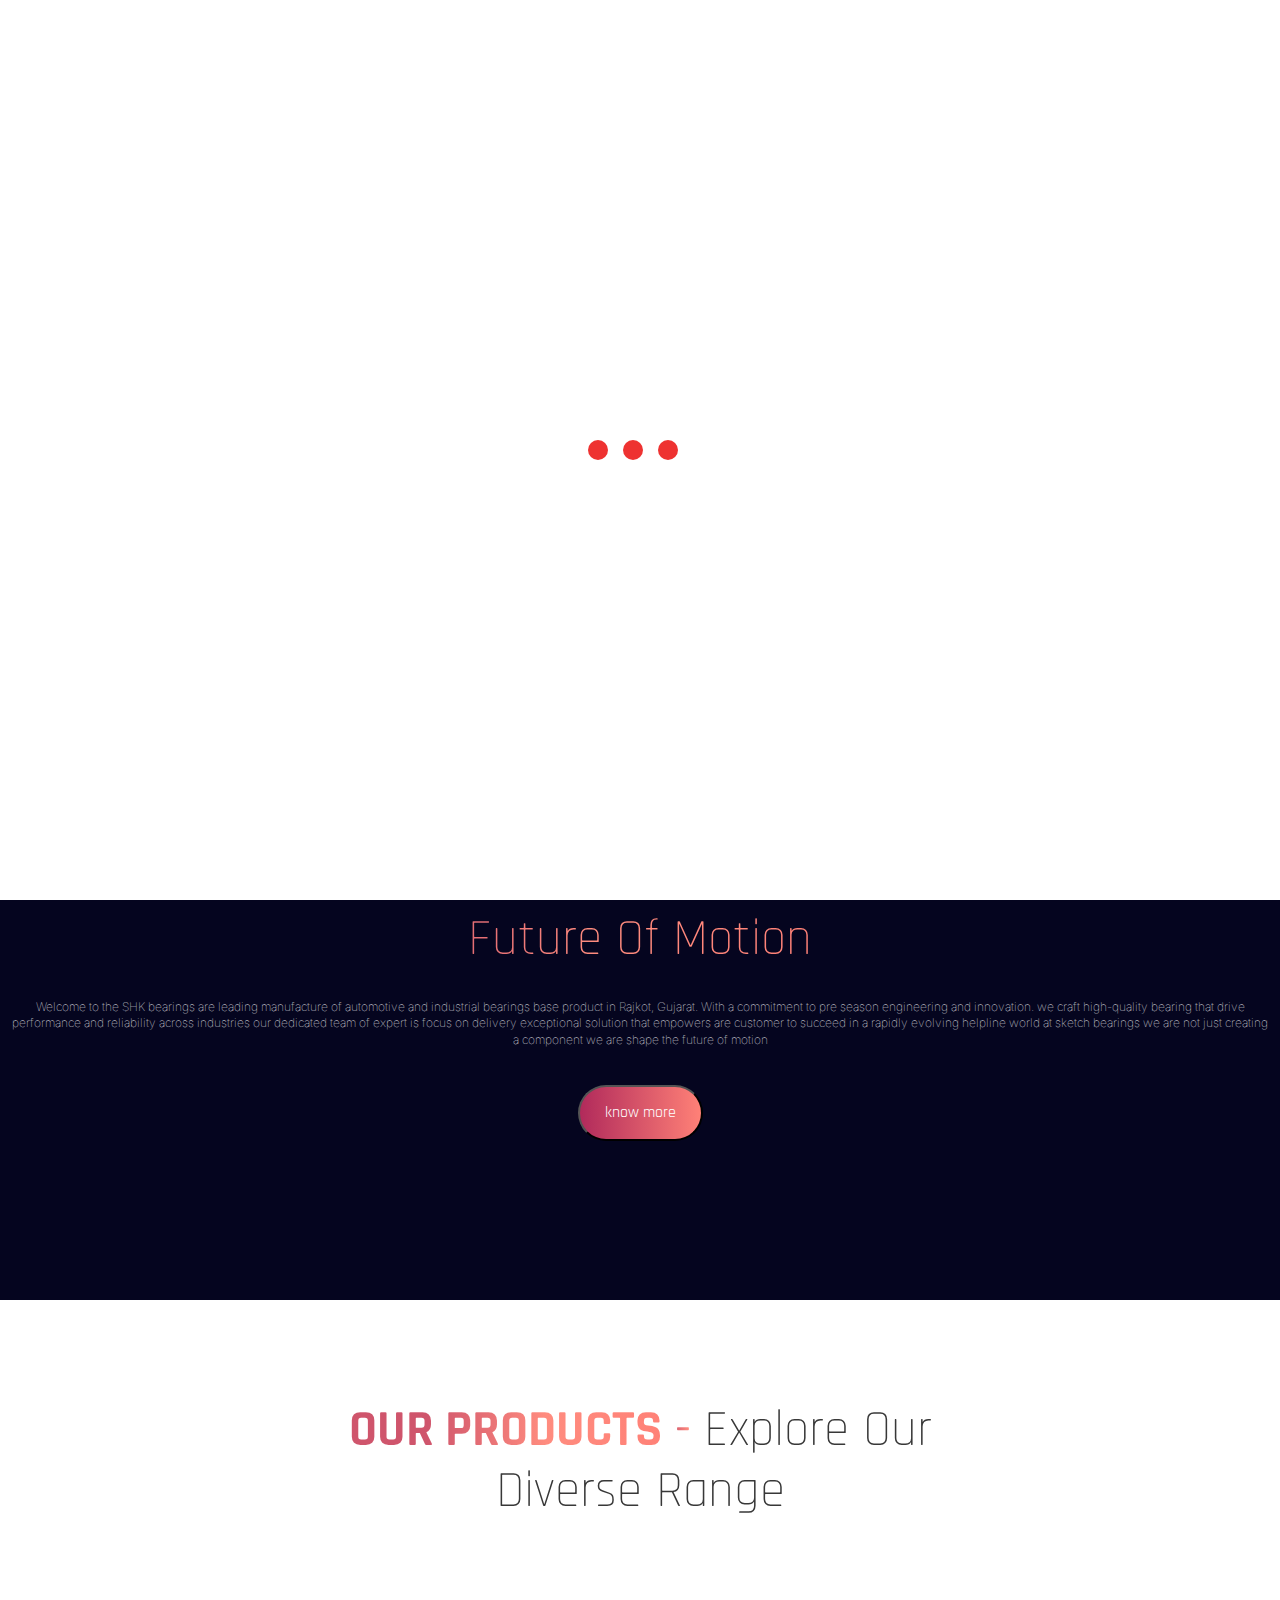
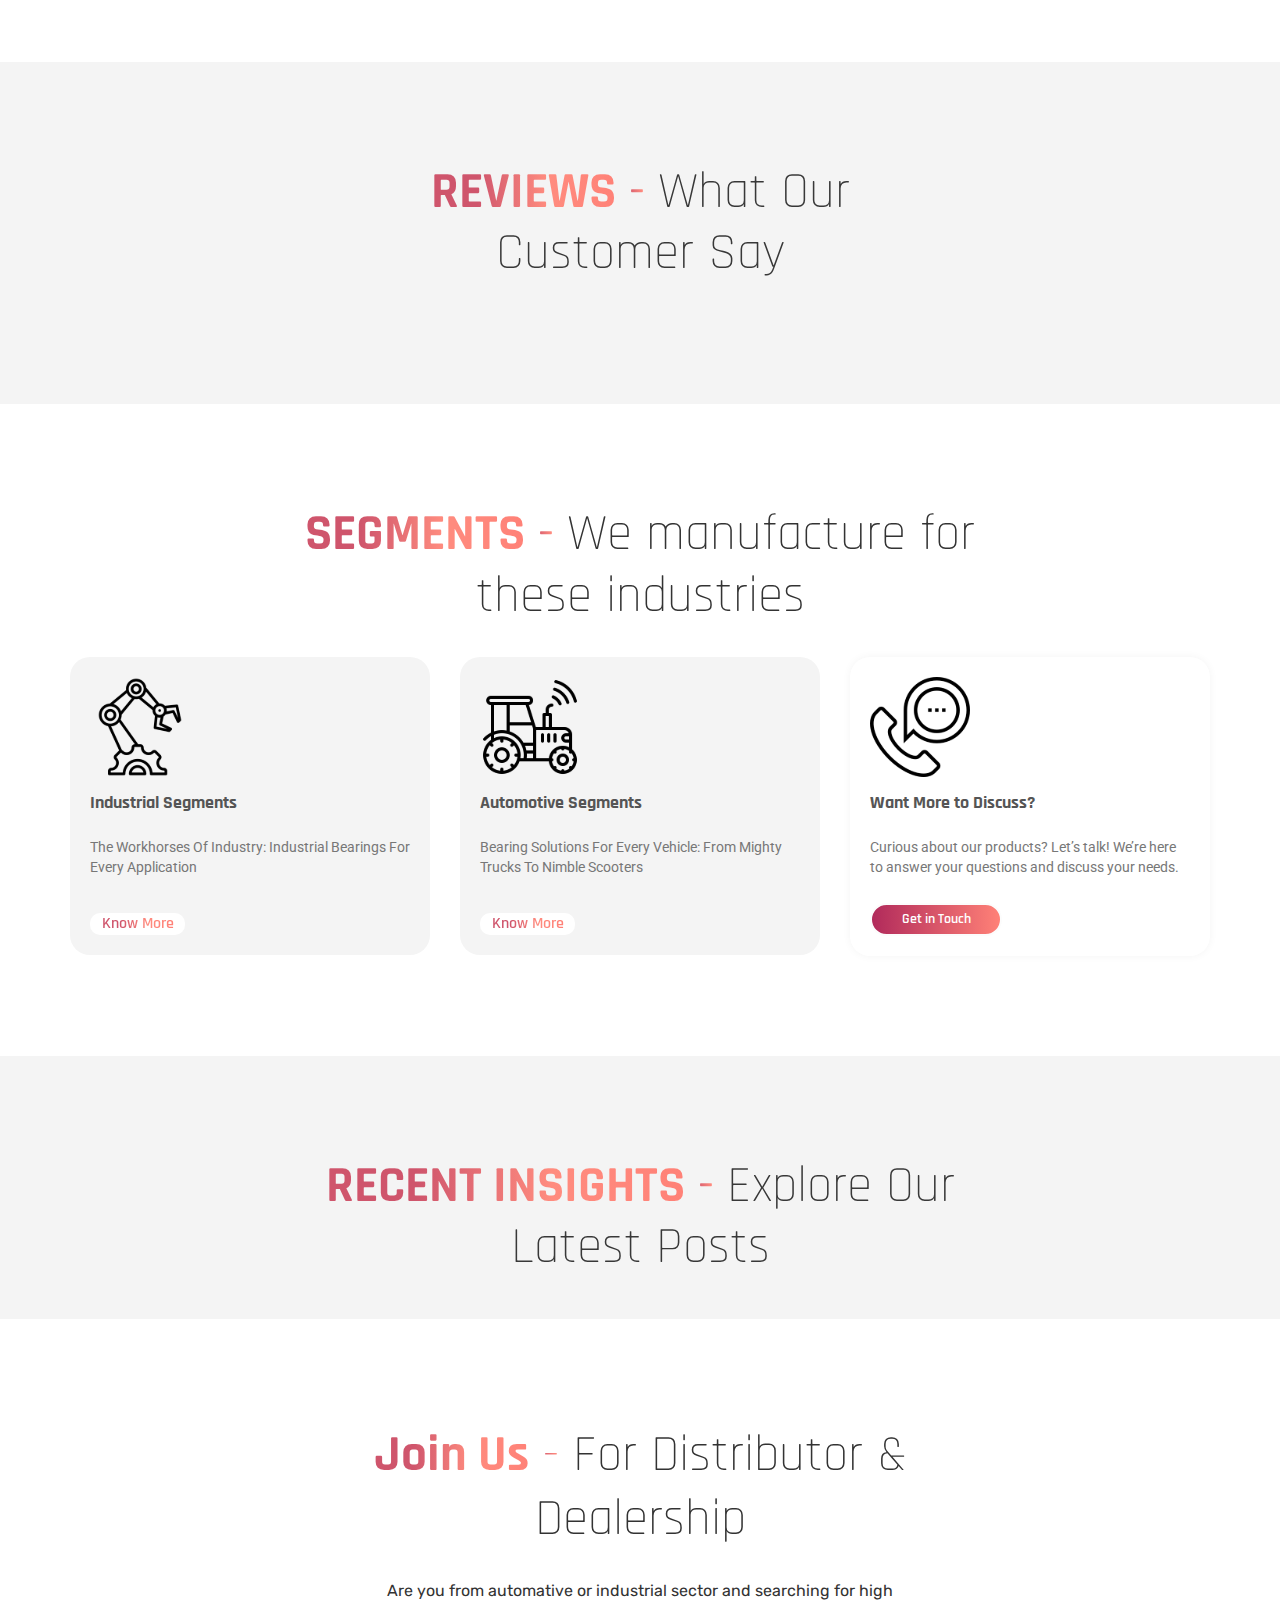
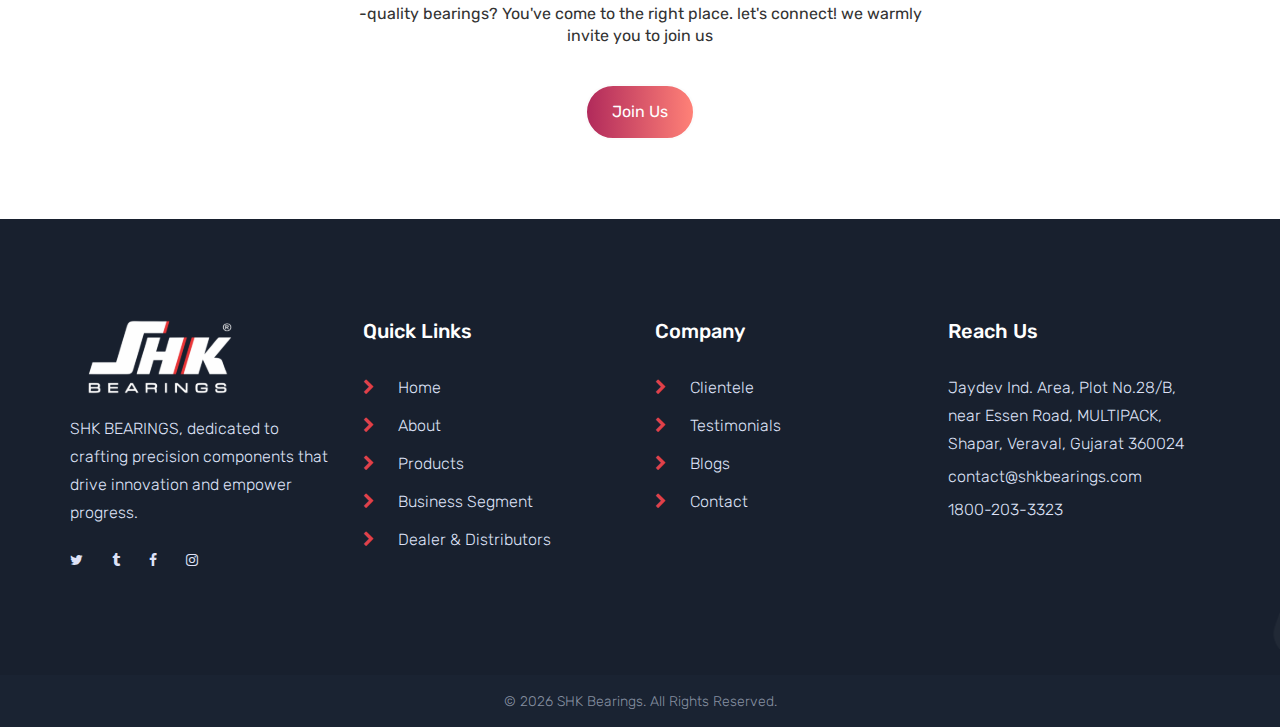
==== index.html @ 1c3f3eab "hello" ====
<!DOCTYPE html>
<html lang="zxx">
  <!-- Mirrored from template.hasthemes.com/tromic/tromic/index-2.html by HTTrack Website Copier/3.x [XR&CO'2014], Mon, 11 Mar 2024 13:28:44 GMT -->

  <head>
    <meta charset="UTF-8" />
    <meta http-equiv="X-UA-Compatible" content="IE=edge" />
    <title>SHK Bearings</title>
    <meta property="og:title" content="SHK Bearings" />
    <meta property="og:image" content="assets/images/logo/dark.png" />
    <meta property="og:image:alt" content="SHK Bearings" />
    <meta property="og:image:width" content="1200" />
    <meta property="og:image:height" content="630" />
    <meta property="og:url" content="https://www.shkbearings.com" />

    <meta name="robots" content="index, follow" />
    <meta name="description" content="Forging The Future Of Motion" />
    <meta name="viewport" content="width=device-width, initial-scale=1.0" />
    <!-- Favicon -->
    <link
      rel="shortcut icon"
      type="image/x-icon"
      href="assets/images/favicon.ico"
    />

    <!-- CSS
    ============================================ -->

    <!-- Vendor CSS (Contain Bootstrap, Icon Fonts) -->
    <link rel="stylesheet" href="assets/css/vendor/font-awesome.min.css" />
    <link rel="stylesheet" href="assets/css/vendor/Pe-icon-7-stroke.css" />

    <!-- Plugin CSS (Global Plugins Files) -->
    <link rel="stylesheet" href="assets/css/plugins/animate.min.css" />
    <link rel="stylesheet" href="assets/css/plugins/jquery-ui.min.css" />
    <link rel="stylesheet" href="assets/css/plugins/swiper-bundle.min.css" />
    <link rel="stylesheet" href="assets/css/plugins/nice-select.css" />
    <link rel="stylesheet" href="assets/css/plugins/magnific-popup.min.css" />
    <link rel="stylesheet" href="assets/css/plugins/ion.rangeSlider.min.css" />

    <!-- Style CSS -->
    <link rel="stylesheet" href="assets/css/style.css" />

    <!-- Google Fonts Start -->
    <link rel="preconnect" href="https://fonts.googleapis.com" />
    <link rel="preconnect" href="https://fonts.gstatic.com" crossorigin />
    <link
      href="https://fonts.googleapis.com/css2?family=Poppins:ital,wght@0,100;0,200;0,300;0,400;0,500;0,600;0,700;0,800;0,900;1,100;1,200;1,300;1,400;1,500;1,600;1,700;1,800;1,900&display=swap"
      rel="stylesheet"
    />
    <link href="https://fonts.googleapis.com/css2?family=Rajdhani:wght@300;400;500;600;700&display=swap" rel="stylesheet">
    <link href="https://fonts.googleapis.com/css2?family=Roboto:ital,wght@0,100;0,300;0,400;0,500;0,700;0,900;1,100;1,300;1,400;1,500;1,700;1,900&display=swap" rel="stylesheet">
    <link href="https://fonts.googleapis.com/css2?family=Inter:ital,opsz,wght@0,14..32,100..900;1,14..32,100..900&display=swap" rel="stylesheet">

    <!-- Meta Pixel Code -->
    <script>
      !(function (f, b, e, v, n, t, s) {
        if (f.fbq) return;
        n = f.fbq = function () {
          n.callMethod
            ? n.callMethod.apply(n, arguments)
            : n.queue.push(arguments);
        };
        if (!f._fbq) f._fbq = n;
        n.push = n;
        n.loaded = !0;
        n.version = "2.0";
        n.queue = [];
        t = b.createElement(e);
        t.async = !0;
        t.src = v;
        s = b.getElementsByTagName(e)[0];
        s.parentNode.insertBefore(t, s);
      })(
        window,
        document,
        "script",
        "https://connect.facebook.net/en_US/fbevents.js"
      );
      fbq("init", "866615511684436");
      fbq("track", "PageView");
    </script>
    <noscript
      ><img
        height="1"
        width="1"
        style="display: none"
        src="https://www.facebook.com/tr?id=866615511684436&ev=PageView&noscript=1"
    /></noscript>
    <!-- End Meta Pixel Code -->
    <!-- Google tag (gtag.js) -->
    <script
      async
      src="https://www.googletagmanager.com/gtag/js?id=G-PDKPJLX0FG"
    ></script>
    <script>
      window.dataLayer = window.dataLayer || [];
      function gtag() {
        dataLayer.push(arguments);
      }
      gtag("js", new Date());

      gtag("config", "G-PDKPJLX0FG");
    </script>
    <!-- Google Fonts End -->
  </head>

  <body>
    <div class="preloader-activate preloader-active open_tm_preloader">
      <div class="preloader-area-wrap">
        <div
          class="spinner d-flex justify-content-center align-items-center h-100"
        >
          <div class="bounce1"></div>
          <div class="bounce2"></div>
          <div class="bounce3"></div>
        </div>
      </div>
    </div>
    <div class="main-wrapper">
      <!-- Navbar Start-->
      <div id="navbar-layout-container"></div>
      <!-- Navbar End-->

      <!-- Begin Slider Area -->
      <div class="slider-area">
        <!-- Main Slider -->
        <div class="swiper-container main-slider-2 swiper-arrow with-bg_white">
          <div id="banner-bg-img" class="zoominheader zoom-in"><p style="display: none;" class="zoomoutheader zoom-out">SHK</p></div>
          <div class="swiper-wrapper" id="home-banner-container">
            <img src="bg.png" alt="" />
          </div>
          <!-- Add Pagination -->
          <div class="swiper-pagination"></div>

          <!-- Custom Arrows -->
         
        </div>
      </div>
      <!-- Slider Area End Here -->

      <!-- about section start here -->
      <div class="aabout-us-section">
        <h1 style="font-size: 51px;">
          <span id="shkbearingspan"><b>SHK BEARINGS</b></span><span style="color: white;"> - </span><span class="gradient-text"> Forging The<br />
           Future Of Motion</span>
        </h1>
        <p class="interff">
          Welcome to the SHK bearings are leading manufacture of automotive and
          industrial bearings base product in Rajkot, Gujarat. With a commitment 
          to pre season engineering and innovation. we craft high-quality
          bearing that drive performance and reliability across industries our 
          dedicated team of expert is focus on delivery exceptional solution
          that empowers are customer to succeed in a rapidly evolving helpline
          world at sketch bearings we are not just creating a component we are
          shape the future of motion
        </p>
        <button class="aabout-button">know more</button>
      </div>

      <!-- about section End Here -->

      <!-- About Content Area -->
      <!-- <div class="home-about-container mt-5 section-space-y-axis-100">
        <div class="container">
          <div class="row">
            <div class="col-lg-5">
              <div class="mb-5" style="width: 100%; aspect-ratio: 1/1">
                <img
                  style="width: 100%; height: 100%"
                  src="assets/images/about/home-about-video.GIF"
                />
              </div>
            </div>
            <div class="col-lg-7 home-about-content">
              <div class="home-about-content-wrapper">
                <h2 class="mb-7">Forging The Future Of Motion</h2>
                <p class="short-desc mb-7">
                  SHK BEARINGS is a rising star in the bearing industry,
                  dedicated to crafting precision components that drive
                  innovation and empower progress. We are a passionate team of
                  engineers, technicians, and industry veterans united by a
                  shared vision: to redefine the future of motion with
                  unparalleled quality, cutting-edge technology, and unwavering
                  commitment to customer success.
                </p>
                <div class="button-wrap">
                  <a
                    class="btn btn-custom-size lg-size btn-matterhorn"
                    href="about.html"
                    >Know More</a
                  >
                </div>
              </div>
            </div>
          </div>
        </div>
      </div> -->
      <!-- About Content End Here -->
       <!--recent insights section start -->
       <!-- <div class="insights-section">
        <h1><span>Recent Insights</span> - Explore Our  <br> Latest Posts</h1>

        <div class="cards-container">
            
            <div class="card">
                <img src="https://via.placeholder.com/300x180" alt="Image 1">
                <h3>Latest Trends</h3>
                <p>Explore the most recent trends in the industry.</p>
                <button class="read-more-button">Read More</button>
            </div>

             
            <div class="card">
                <img src="https://via.placeholder.com/300x180" alt="Image 2">
                <h3>Expert Insights</h3>
                <p>Read expert opinions and industry insights.</p>
                <button class="read-more-button">Read More</button>
            </div>

             
            <div class="card">
                <img src="https://via.placeholder.com/300x180" alt="Image 3">
                <h3>New Innovations</h3>
                <p>Discover innovative solutions shaping the future.</p>
                <button class="read-more-button">Read More</button>
            </div>
        </div>
       </div> -->



       <!--recent insights section end  -->
       <!-- segment section start -->
     
       <!-- segment section ends -->

      <div id="home-products-wrapper" class="blog-area container mb-10">
        <div class="section-title style-2 pb-lg-8">
          <h1 style="font-size: 51px; margin-bottom: 50px;">
            <span id="shkbearingpspan" class="gradient-text"><b>OUR PRODUCTS</b></span><span class="gradient-text"> - </span><span style="font-weight: 1;"> Explore Our<br />
            Diverse Range</span>
          </h1>
          <!-- <div id="home-category-container" class="row"></div> -->
          <div id="home-product-container" class="row"></div>
        </div>
        <div class="product-swiper-pagination"></div>
      </div>
      <!-- blog section -->
      <div class="blog-area mb-10 section-wrapper" style="background: #F4F4F4;">
        <div class="section-title style-2 pb-lg-8">
          <h1 style="font-size: 51px; margin-bottom: 0px;">
            <span id="shkbearingpspan" class="gradient-text"><b>REVIEWS</b></span><span class="gradient-text"> - </span><span style="font-weight: 1;"> What Our<br />
              Customer Say</span>
          </h1>
          <div id="home-testimonial-container" style="padding-top: 50px; padding-bottom: 30px;"></div>
        </div>
      </div>
      <div class="blog-area mb-10 section-wrapper segments-section">
        <h1 style="font-size: 51px; margin-bottom: 0px;">
          <span id="shkbearingpspan" class="gradient-text"><b>SEGMENTS</b></span><span class="gradient-text"> - </span><span  style="font-weight: 1;"> We manufacture for<br />
            these industries</span>
        </h1>

        <div class="container" style="margin-top: 30px;">
          <div class="row">
            <div class="col-lg-4 ">
            <div class="card segmentscard">
                <img style="height: 100px; width: 100px;" src="/assets/images/icons/robotic.svg" alt="Image 1">
                <h3 class="seg-h3">Industrial Segments</h3>
                <p class="seg-p">The Workhorses Of Industry: Industrial Bearings For Every Application</p>
                <span class="btn-spn">
               <a href="/business-segment.html#industrial" class="read-more-btn gradient-text">Know More</a>
              </span>
            </div>
          </div>
          <div class="col-lg-4 ">
            <div class=" card segmentscard">
              <img style="height: 100px; width: 100px;" src="/assets/images/icons/tractor.svg" alt="Image 1">
                <h3 class="seg-h3">Automotive Segments</h3>
                <p class="seg-p">Bearing Solutions For Every Vehicle: From Mighty Trucks To Nimble Scooters</p>
                <span class="btn-spn"><a href="/business-segment.html#automotive" class="read-more-btn gradient-text">Know More</a></span>
            </div>
          </div>
            <div class="col-lg-4 ">
            <div class="card segmentscard segmentscard2">
              <img style="height: 100px; width: 100px;" src="/assets/images/icons/phone-call.svg" alt="Image 1">
              <h3 class="seg-h3">Want More to Discuss?</h3>
              <p class="seg-p">Curious about our products? Let’s talk! We’re here to answer your questions and discuss your needs.</p>
             <a href="contact.html" class="read-more-btn button-class" style="    color: white;
             width: 132px;
             padding: 5px;
             font-size: 14px;
             margin-top: 15px;
         " >Get in Touch</a>
            </div></div>
            </div>
        </div>
    </div> 
      <div class="blog-area mb-10 section-wrapper" style="background: #F4F4F4;">
        <div class="section-title style-2 pb-lg-8">
          <h1 style="font-size: 51px; margin-bottom: 0px;">
            <span id="shkbearingpspan" class="gradient-text"><b>RECENT INSIGHTS</b></span><span class="gradient-text"> - </span><span style="font-weight: 1;" > Explore Our<br />
              Latest Posts</span>
          </h1>
          <div id="home-blog-container"></div>
        </div>
      </div>

      <!-- Begin Billboard Area -->
      <!-- <div class="mt-lg-10">
        <a href="dealership.html">
          <img src="assets/images/banner/DDKBEARINGS_BILLBOARD.gif" />
        </a>
      </div> -->
      <!-- Billboard Area End Here -->

      <!-- Begin Testimonial Area -->
      
      <!-- Testimonial Area End Here -->

      <!-- Begin Slider Area -->
      <!-- <div class="">
        <div class="slider-area">
        
          <div class="swiper-container main-slider swiper-arrow with-bg_white">
            <div class="swiper-wrapper">
              <div class="swiper-slide animation-style-01">
                <div
                  class="slide-inner"
                  data-bg-image="assets/images/slider/bg/automotive-bg.jpeg"
                >
                  <div class="container pt-10 pb-10">
                    <div class="slide-content text-white">
                      <h6
                        style="
                          color: var(--bs-primary);
                          font-size: 24px;
                          text-transform: capitalize;
                        "
                        class="sub-title"
                      >
                        Business Segment
                      </h6>
                      <h2 class="title mb-3">AUTOMOTIVE</h2>
                      <p
                        class="short-desc different-width mb-10"
                        style="text-transform: capitalize"
                      >
                        Bearing Solutions For Every Vehicle: From Mighty Trucks
                        To Nimble Scooters
                      </p>
                      <div class="button-wrap">
                        <a
                          class="btn btn-custom-size lg-size btn-primary"
                          href="business-segment.html"
                          >Explore More</a
                        >
                      </div>
                    </div>
                  </div>
                </div>
              </div>
              <div class="swiper-slide animation-style-01">
                <div
                  class="slide-inner"
                  data-bg-image="assets/images/slider/bg/industrial-bg.jpeg"
                >
                  <div class="container pt-10 pb-10">
                    <div class="slide-content text-white">
                      <h6
                        style="
                          color: var(--bs-primary);
                          font-size: 24px;
                          text-transform: capitalize;
                        "
                        class="sub-title"
                      >
                        Business Segment
                      </h6>
                      <h2 class="title mb-3">INDUSTRIAL</h2>
                      <p
                        class="short-desc different-width mb-10"
                        style="text-transform: capitalize"
                      >
                        The Workhorses Of Industry: Industrial Bearings For
                        Every Application
                      </p>
                      <div class="button-wrap">
                        <a
                          class="btn btn-custom-size lg-size btn-primary"
                          href="business-segment.html"
                          >Explore More</a
                        >
                      </div>
                    </div>
                  </div>
                </div>
              </div>
            </div>
          
            <div class="swiper-pagination with-bg d-md-none"></div>

            
            <div class="custom-arrow-wrap d-none d-md-block">
              <div class="custom-button-prev"></div>
              <div class="custom-button-next"></div>
            </div>
          </div>
        </div>
      </div> -->
      <!-- Slider Area End Here -->

      <!-- Begin Blog Area -->
     

      <!-- Blog Area End Here -->

      <!-- Begin Newsletter Area -->
      <!-- <div class="newsletter-area mt-lg-10 mb-lg-10 pt-10 pb-10">
        <div class="container">
          <div class="row">
            <div class="col-md-6">
              <div class="newsletter-img">
                <img
                  src="assets/images/banner/home-dealership.png"
                  alt="Newsletter Image"
                />
              </div>
            </div>
            <div class="col-md-6 align-self-md-center pb-10 pb-md-0">
              <div class="newsletter-content">
                <h2 class="newsletter-title mb-4">
                  Join Our Dealer & Distributorship Program
                </h2>
                <h3 class="newsletter-sub-title text-primary mb-8">
                  Experience Quality Resolution
                </h3>
                <div class="button-wrap">
                  <a
                    class="btn btn-custom-size lg-size btn-primary"
                    href="dealership.html"
                    >Reach Us</a
                  >
                </div> 
                <div class="mailchimp-alerts text-centre pt-5">
                  <div class="mailchimp-submitting"></div>
                  <div class="mailchimp-success"></div>
                  <div class="mailchimp-error"></div>
                </div>
              </div>
            </div>
          </div>
        </div>
      </div> -->
      <!-- Newsletter Area End Here -->

      <!-- Begin Brand Area -->
      <div id="home-clientele-container"></div>

      <div class="join-us-section">
        <h1 style="font-size: 51px; margin-bottom: 0px;">
          <span id="shkbearingpspan" class="gradient-text"><b>Join Us</b></span><span class="gradient-text"> - </span><span > For Distributor & <br />
            Dealership</span>
        </h1>
        <p>
          Are you from automative or industrial sector and searching for high
          <br />-quality bearings? You've come to the right place. let's
          connect! we warmly <br />invite you to join us
        </p>
        <button class="button-class"><a href="/dealership.html" style="color: white">Join Us</a></button>
      </div>

      <!-- Footer Start-->
      <div id="footer-layout-container"></div>
      <!-- Footer End-->

      <!-- Begin Modal Area -->
      <div
        class="modal quick-view-modal fade"
        id="quickModal"
        data-bs-backdrop="static"
        data-bs-keyboard="false"
        tabindex="-1"
        aria-labelledby="quickModal"
        aria-hidden="true"
      >
        <div class="modal-dialog modal-dialog-centered">
          <div class="modal-content">
            <div class="modal-header">
              <button
                type="button"
                class="btn-close"
                data-bs-dismiss="modal"
                aria-label="Close"
              ></button>
            </div>
            <div class="modal-body">
              <div class="modal-wrap row">
                <div class="col-lg-6">
                  <div class="modal-img">
                    <div class="swiper-container modal-slider">
                      <div class="swiper-wrapper">
                        <div class="swiper-slide">
                          <a href="#" class="single-img">
                            <img
                              class="img-full"
                              src="assets/images/product/large-size/2-1-618x578.jpg"
                              alt="Product Image"
                            />
                          </a>
                        </div>
                        <div class="swiper-slide">
                          <a href="#" class="single-img">
                            <img
                              class="img-full"
                              src="assets/images/product/large-size/2-2-618x578.jpg"
                              alt="Product Image"
                            />
                          </a>
                        </div>
                        <div class="swiper-slide">
                          <a href="#" class="single-img">
                            <img
                              class="img-full"
                              src="assets/images/product/large-size/2-3-618x578.jpg"
                              alt="Product Image"
                            />
                          </a>
                        </div>
                        <div class="swiper-slide">
                          <a href="#" class="single-img">
                            <img
                              class="img-full"
                              src="assets/images/product/large-size/2-4-618x578.jpg"
                              alt="Product Image"
                            />
                          </a>
                        </div>
                        <div class="swiper-slide">
                          <a href="#" class="single-img">
                            <img
                              class="img-full"
                              src="assets/images/product/large-size/2-5-618x578.jpg"
                              alt="Product Image"
                            />
                          </a>
                        </div>
                        <div class="swiper-slide">
                          <a href="#" class="single-img">
                            <img
                              class="img-full"
                              src="assets/images/product/large-size/2-6-618x578.jpg"
                              alt="Product Image"
                            />
                          </a>
                        </div>
                      </div>
                    </div>
                    <div class="thumbs-arrow-holder">
                      <div class="swiper-container modal-thumbs">
                        <div class="swiper-wrapper">
                          <a href="#" class="swiper-slide">
                            <img
                              class="img-full"
                              src="assets/images/product/large-size/2-1-618x578.jpg"
                              alt="Product Thumnail"
                            />
                          </a>
                          <a href="#" class="swiper-slide">
                            <img
                              class="img-full"
                              src="assets/images/product/large-size/2-2-618x578.jpg"
                              alt="Product Thumnail"
                            />
                          </a>
                          <a href="#" class="swiper-slide">
                            <img
                              class="img-full"
                              src="assets/images/product/large-size/2-3-618x578.jpg"
                              alt="Product Thumnail"
                            />
                          </a>
                          <a href="#" class="swiper-slide">
                            <img
                              class="img-full"
                              src="assets/images/product/large-size/2-4-618x578.jpg"
                              alt="Product Thumnail"
                            />
                          </a>
                          <a href="#" class="swiper-slide">
                            <img
                              class="img-full"
                              src="assets/images/product/large-size/2-5-618x578.jpg"
                              alt="Product Thumnail"
                            />
                          </a>
                          <a href="#" class="swiper-slide">
                            <img
                              class="img-full"
                              src="assets/images/product/large-size/2-6-618x578.jpg"
                              alt="Product Thumnail"
                            />
                          </a>
                        </div>
                      </div>
                      <!-- Add Arrows -->
                      <div class="thumbs-button-wrap d-none d-md-block">
                        <div class="thumbs-button-prev">
                          <i class="pe-7s-angle-left"></i>
                        </div>
                        <div class="thumbs-button-next">
                          <i class="pe-7s-angle-right"></i>
                        </div>
                      </div>
                    </div>
                  </div>
                </div>
                <div class="col-lg-6 pt-9 pt-lg-0">
                  <div class="single-product-content">
                    <h2 class="title mb-3">Auto Clutch & Brake</h2>
                    <div class="price-box pb-3">
                      <span class="new-price text-danger">$440.00</span>
                    </div>
                    <div class="rating-box-wrap pb-55">
                      <div class="rating-box">
                        <ul>
                          <li><i class="fa fa-star"></i></li>
                          <li><i class="fa fa-star"></i></li>
                          <li><i class="fa fa-star"></i></li>
                          <li><i class="fa fa-star"></i></li>
                          <li><i class="fa fa-star"></i></li>
                        </ul>
                      </div>
                      <div class="review-status ps-4">
                        <a href="#">( 5 Customer Review )</a>
                      </div>
                    </div>
                    <div class="selector-wrap color-option">
                      <span class="selector-title border-bottom-0">Color</span>
                      <select
                        class="nice-select wide border-bottom-0 rounded-0"
                      >
                        <option value="default">Dark Black With Shadow</option>
                        <option value="blue">Blue</option>
                        <option value="green">Green</option>
                        <option value="red">Red</option>
                      </select>
                    </div>
                    <div class="selector-wrap pb-55">
                      <span class="selector-title">Size</span>
                      <select class="nice-select wide rounded-0">
                        <option value="medium">Medium Size With Screw</option>
                        <option value="large">Large Size With Screw</option>
                        <option value="small">Small Size With Screw</option>
                      </select>
                    </div>
                    <p class="short-desc mb-9">
                      Lorem ipsum dolor sit amet, consec adipisicing elit, sed
                      do eiusmod tempor incididunt ut labore et dolore magna
                      aliqua. Ut enim ad minim veniam, quis nostrud exercitation
                      ullamco laboris nisi ut aliquip ex ea com consequat. Duis
                      aute irure dolor in reprehend in voluptate velit esse
                      cillum dolore
                    </p>
                    <ul class="quantity-with-btn pb-9">
                      <li class="quantity">
                        <div class="cart-plus-minus">
                          <input
                            class="cart-plus-minus-box"
                            value="1"
                            type="text"
                          />
                        </div>
                      </li>
                      <li class="add-to-cart">
                        <a
                          class="btn btn-custom-size lg-size btn-primary"
                          href="cart.html"
                          >Add to cart</a
                        >
                      </li>
                      <li class="wishlist-btn-wrap">
                        <a class="custom-circle-btn" href="wishlist.html">
                          <i class="pe-7s-like"></i>
                        </a>
                      </li>
                      <li class="compare-btn-wrap">
                        <a class="custom-circle-btn" href="compare.html">
                          <i class="pe-7s-refresh-2"></i>
                        </a>
                      </li>
                    </ul>
                    <div class="product-category pb-3">
                      <span class="title">SKU:</span>
                      <ul>
                        <li>
                          <a href="#">Ch-256xl</a>
                        </li>
                      </ul>
                    </div>
                    <div class="product-category pb-3">
                      <span class="title">Categories :</span>
                      <ul>
                        <li>
                          <a href="#">Office,</a>
                        </li>
                        <li>
                          <a href="#">Home</a>
                        </li>
                      </ul>
                    </div>
                    <div class="product-category product-tags pb-3">
                      <span class="title">Tags :</span>
                      <ul>
                        <li>
                          <a href="#">Furniture</a>
                        </li>
                      </ul>
                    </div>
                    <div
                      class="product-category social-link align-items-center pb-lg-8"
                    >
                      <span class="title pe-3">Share:</span>
                      <ul>
                        <li>
                          <a
                            href="#"
                            data-tippy="Pinterest"
                            data-tippy-inertia="true"
                            data-tippy-animation="shift-away"
                            data-tippy-delay="50"
                            data-tippy-arrow="true"
                            data-tippy-theme="sharpborder"
                          >
                            <i class="fa fa-pinterest-p"></i>
                          </a>
                        </li>
                        <li>
                          <a
                            href="#"
                            data-tippy="Twitter"
                            data-tippy-inertia="true"
                            data-tippy-animation="shift-away"
                            data-tippy-delay="50"
                            data-tippy-arrow="true"
                            data-tippy-theme="sharpborder"
                          >
                            <i class="fa fa-twitter"></i>
                          </a>
                        </li>
                        <li>
                          <a
                            href="#"
                            data-tippy="Tumblr"
                            data-tippy-inertia="true"
                            data-tippy-animation="shift-away"
                            data-tippy-delay="50"
                            data-tippy-arrow="true"
                            data-tippy-theme="sharpborder"
                          >
                            <i class="fa fa-tumblr"></i>
                          </a>
                        </li>
                        <li>
                          <a
                            href="#"
                            data-tippy="Dribbble"
                            data-tippy-inertia="true"
                            data-tippy-animation="shift-away"
                            data-tippy-delay="50"
                            data-tippy-arrow="true"
                            data-tippy-theme="sharpborder"
                          >
                            <i class="fa fa-dribbble"></i>
                          </a>
                        </li>
                      </ul>
                    </div>
                  </div>
                </div>
              </div>
            </div>
          </div>
        </div>
      </div>
      <!-- Modal Area End Here -->
      <!-- footer section start here -->
  

      <!-- footer section end here -->

      <!-- Begin Scroll To Top -->
      <a class="scroll-to-top" href="#">
        <i class="fa fa-chevron-up"></i>
      </a>
      <!-- Scroll To Top End Here -->
    </div>

    <!-- Global Vendor, plugins JS -->

    <!-- JS Files
    ============================================ -->
    <!-- Global Vendor, plugins JS -->

    <!-- Vendor JS -->
    <script src="assets/js/vendor/bootstrap.bundle.min.js"></script>
    <script src="assets/js/vendor/jquery-3.6.0.min.js"></script>
    <script src="assets/js/vendor/jquery-migrate-3.3.2.min.js"></script>
    <script src="assets/js/vendor/modernizr-3.11.2.min.js"></script>

    <!--Plugins JS-->
    <script src="assets/js/plugins/wow.min.js"></script>
    <script src="assets/js/plugins/jquery-ui.min.js"></script>
    <script src="assets/js/plugins/jquery.nice-select.js"></script>
    <script src="assets/js/plugins/parallax.min.js"></script>
    <script src="assets/js/plugins/swiper-bundle.min.js"></script>
    <script src="assets/js/plugins/jquery.magnific-popup.min.js"></script>
    <script src="assets/js/plugins/tippy.min.js"></script>
    <script src="assets/js/plugins/ion.rangeSlider.min.js"></script>
    <script src="assets/js/plugins/mailchimp-ajax.js"></script>

    <!--Main JS (Common Activation Codes)-->
    <script id="custom-swiper-script" src="assets/js/main.js"></script>

    <!-- UTILS -->
    <script src="assets/js/API/config.js"></script>
    <script src="assets/js/utils/functions.js"></script>
    <script src="assets/data/appConfig.js"></script>

    <!-- COMPONENTS -->
    <script src="assets/js/components/navbar.js"></script>
    <script src="assets/js/components/footer.js"></script>

    <!-- API SERVICES -->
    <script src="assets/js/API/services/authServices.js"></script>
    <script src="assets/js/API/services/homeServices.js"></script>
  </body>

  <!-- Mirrored from template.hasthemes.com/tromic/tromic/index-2.html by HTTrack Website Copier/3.x [XR&CO'2014], Mon, 11 Mar 2024 13:28:54 GMT -->
</html>
---- assets/css/vendor/Pe-icon-7-stroke.css ----
@font-face {
	font-family: 'Pe-icon-7-stroke';
	src:url('../../fonts/Pe-icon-7-strokebb1d.eot?d7yf1v');
	src:url('../../fonts/Pe-icon-7-stroked41d.eot?#iefixd7yf1v') format('embedded-opentype'),
		url('../../fonts/Pe-icon-7-strokebb1d.woff?d7yf1v') format('woff'),
		url('../../fonts/Pe-icon-7-strokebb1d.ttf?d7yf1v') format('truetype'),
		url('../../fonts/Pe-icon-7-strokebb1d.svg?d7yf1v#Pe-icon-7-stroke') format('svg');
	font-weight: normal;
	font-style: normal;
}

[class^="pe-7s-"], [class*=" pe-7s-"] {
	font-family: 'Pe-icon-7-stroke';
	speak: none;
	font-style: normal;
	font-weight: normal;
	font-variant: normal;
	text-transform: none;
	line-height: 1;

	/* Better Font Rendering =========== */
	-webkit-font-smoothing: antialiased;
	-moz-osx-font-smoothing: grayscale;
}

.pe-7s-album:before {
	content: "\e6aa";
}
.pe-7s-arc:before {
	content: "\e6ab";
}
.pe-7s-back-2:before {
	content: "\e6ac";
}
.pe-7s-bandaid:before {
	content: "\e6ad";
}
.pe-7s-car:before {
	content: "\e6ae";
}
.pe-7s-diamond:before {
	content: "\e6af";
}
.pe-7s-door-lock:before {
	content: "\e6b0";
}
.pe-7s-eyedropper:before {
	content: "\e6b1";
}
.pe-7s-female:before {
	content: "\e6b2";
}
.pe-7s-gym:before {
	content: "\e6b3";
}
.pe-7s-hammer:before {
	content: "\e6b4";
}
.pe-7s-headphones:before {
	content: "\e6b5";
}
.pe-7s-helm:before {
	content: "\e6b6";
}
.pe-7s-hourglass:before {
	content: "\e6b7";
}
.pe-7s-leaf:before {
	content: "\e6b8";
}
.pe-7s-magic-wand:before {
	content: "\e6b9";
}
.pe-7s-male:before {
	content: "\e6ba";
}
.pe-7s-map-2:before {
	content: "\e6bb";
}
.pe-7s-next-2:before {
	content: "\e6bc";
}
.pe-7s-paint-bucket:before {
	content: "\e6bd";
}
.pe-7s-pendrive:before {
	content: "\e6be";
}
.pe-7s-photo:before {
	content: "\e6bf";
}
.pe-7s-piggy:before {
	content: "\e6c0";
}
.pe-7s-plugin:before {
	content: "\e6c1";
}
.pe-7s-refresh-2:before {
	content: "\e6c2";
}
.pe-7s-rocket:before {
	content: "\e6c3";
}
.pe-7s-settings:before {
	content: "\e6c4";
}
.pe-7s-shield:before {
	content: "\e6c5";
}
.pe-7s-smile:before {
	content: "\e6c6";
}
.pe-7s-usb:before {
	content: "\e6c7";
}
.pe-7s-vector:before {
	content: "\e6c8";
}
.pe-7s-wine:before {
	content: "\e6c9";
}
.pe-7s-cloud-upload:before {
	content: "\e68a";
}
.pe-7s-cash:before {
	content: "\e68c";
}
.pe-7s-close:before {
	content: "\e680";
}
.pe-7s-bluetooth:before {
	content: "\e68d";
}
.pe-7s-cloud-download:before {
	content: "\e68b";
}
.pe-7s-way:before {
	content: "\e68e";
}
.pe-7s-close-circle:before {
	content: "\e681";
}
.pe-7s-id:before {
	content: "\e68f";
}
.pe-7s-angle-up:before {
	content: "\e682";
}
.pe-7s-wristwatch:before {
	content: "\e690";
}
.pe-7s-angle-up-circle:before {
	content: "\e683";
}
.pe-7s-world:before {
	content: "\e691";
}
.pe-7s-angle-right:before {
	content: "\e684";
}
.pe-7s-volume:before {
	content: "\e692";
}
.pe-7s-angle-right-circle:before {
	content: "\e685";
}
.pe-7s-users:before {
	content: "\e693";
}
.pe-7s-angle-left:before {
	content: "\e686";
}
.pe-7s-user-female:before {
	content: "\e694";
}
.pe-7s-angle-left-circle:before {
	content: "\e687";
}
.pe-7s-up-arrow:before {
	content: "\e695";
}
.pe-7s-angle-down:before {
	content: "\e688";
}
.pe-7s-switch:before {
	content: "\e696";
}
.pe-7s-angle-down-circle:before {
	content: "\e689";
}
.pe-7s-scissors:before {
	content: "\e697";
}
.pe-7s-wallet:before {
	content: "\e600";
}
.pe-7s-safe:before {
	content: "\e698";
}
.pe-7s-volume2:before {
	content: "\e601";
}
.pe-7s-volume1:before {
	content: "\e602";
}
.pe-7s-voicemail:before {
	content: "\e603";
}
.pe-7s-video:before {
	content: "\e604";
}
.pe-7s-user:before {
	content: "\e605";
}
.pe-7s-upload:before {
	content: "\e606";
}
.pe-7s-unlock:before {
	content: "\e607";
}
.pe-7s-umbrella:before {
	content: "\e608";
}
.pe-7s-trash:before {
	content: "\e609";
}
.pe-7s-tools:before {
	content: "\e60a";
}
.pe-7s-timer:before {
	content: "\e60b";
}
.pe-7s-ticket:before {
	content: "\e60c";
}
.pe-7s-target:before {
	content: "\e60d";
}
.pe-7s-sun:before {
	content: "\e60e";
}
.pe-7s-study:before {
	content: "\e60f";
}
.pe-7s-stopwatch:before {
	content: "\e610";
}
.pe-7s-star:before {
	content: "\e611";
}
.pe-7s-speaker:before {
	content: "\e612";
}
.pe-7s-signal:before {
	content: "\e613";
}
.pe-7s-shuffle:before {
	content: "\e614";
}
.pe-7s-shopbag:before {
	content: "\e615";
}
.pe-7s-share:before {
	content: "\e616";
}
.pe-7s-server:before {
	content: "\e617";
}
.pe-7s-search:before {
	content: "\e618";
}
.pe-7s-film:before {
	content: "\e6a5";
}
.pe-7s-science:before {
	content: "\e619";
}
.pe-7s-disk:before {
	content: "\e6a6";
}
.pe-7s-ribbon:before {
	content: "\e61a";
}
.pe-7s-repeat:before {
	content: "\e61b";
}
.pe-7s-refresh:before {
	content: "\e61c";
}
.pe-7s-add-user:before {
	content: "\e6a9";
}
.pe-7s-refresh-cloud:before {
	content: "\e61d";
}
.pe-7s-paperclip:before {
	content: "\e69c";
}
.pe-7s-radio:before {
	content: "\e61e";
}
.pe-7s-note2:before {
	content: "\e69d";
}
.pe-7s-print:before {
	content: "\e61f";
}
.pe-7s-network:before {
	content: "\e69e";
}
.pe-7s-prev:before {
	content: "\e620";
}
.pe-7s-mute:before {
	content: "\e69f";
}
.pe-7s-power:before {
	content: "\e621";
}
.pe-7s-medal:before {
	content: "\e6a0";
}
.pe-7s-portfolio:before {
	content: "\e622";
}
.pe-7s-like2:before {
	content: "\e6a1";
}
.pe-7s-plus:before {
	content: "\e623";
}
.pe-7s-left-arrow:before {
	content: "\e6a2";
}
.pe-7s-play:before {
	content: "\e624";
}
.pe-7s-key:before {
	content: "\e6a3";
}
.pe-7s-plane:before {
	content: "\e625";
}
.pe-7s-joy:before {
	content: "\e6a4";
}
.pe-7s-photo-gallery:before {
	content: "\e626";
}
.pe-7s-pin:before {
	content: "\e69b";
}
.pe-7s-phone:before {
	content: "\e627";
}
.pe-7s-plug:before {
	content: "\e69a";
}
.pe-7s-pen:before {
	content: "\e628";
}
.pe-7s-right-arrow:before {
	content: "\e699";
}
.pe-7s-paper-plane:before {
	content: "\e629";
}
.pe-7s-delete-user:before {
	content: "\e6a7";
}
.pe-7s-paint:before {
	content: "\e62a";
}
.pe-7s-bottom-arrow:before {
	content: "\e6a8";
}
.pe-7s-notebook:before {
	content: "\e62b";
}
.pe-7s-note:before {
	content: "\e62c";
}
.pe-7s-next:before {
	content: "\e62d";
}
.pe-7s-news-paper:before {
	content: "\e62e";
}
.pe-7s-musiclist:before {
	content: "\e62f";
}
.pe-7s-music:before {
	content: "\e630";
}
.pe-7s-mouse:before {
	content: "\e631";
}
.pe-7s-more:before {
	content: "\e632";
}
.pe-7s-moon:before {
	content: "\e633";
}
.pe-7s-monitor:before {
	content: "\e634";
}
.pe-7s-micro:before {
	content: "\e635";
}
.pe-7s-menu:before {
	content: "\e636";
}
.pe-7s-map:before {
	content: "\e637";
}
.pe-7s-map-marker:before {
	content: "\e638";
}
.pe-7s-mail:before {
	content: "\e639";
}
.pe-7s-mail-open:before {
	content: "\e63a";
}
.pe-7s-mail-open-file:before {
	content: "\e63b";
}
.pe-7s-magnet:before {
	content: "\e63c";
}
.pe-7s-loop:before {
	content: "\e63d";
}
.pe-7s-look:before {
	content: "\e63e";
}
.pe-7s-lock:before {
	content: "\e63f";
}
.pe-7s-lintern:before {
	content: "\e640";
}
.pe-7s-link:before {
	content: "\e641";
}
.pe-7s-like:before {
	content: "\e642";
}
.pe-7s-light:before {
	content: "\e643";
}
.pe-7s-less:before {
	content: "\e644";
}
.pe-7s-keypad:before {
	content: "\e645";
}
.pe-7s-junk:before {
	content: "\e646";
}
.pe-7s-info:before {
	content: "\e647";
}
.pe-7s-home:before {
	content: "\e648";
}
.pe-7s-help2:before {
	content: "\e649";
}
.pe-7s-help1:before {
	content: "\e64a";
}
.pe-7s-graph3:before {
	content: "\e64b";
}
.pe-7s-graph2:before {
	content: "\e64c";
}
.pe-7s-graph1:before {
	content: "\e64d";
}
.pe-7s-graph:before {
	content: "\e64e";
}
.pe-7s-global:before {
	content: "\e64f";
}
.pe-7s-gleam:before {
	content: "\e650";
}
.pe-7s-glasses:before {
	content: "\e651";
}
.pe-7s-gift:before {
	content: "\e652";
}
.pe-7s-folder:before {
	content: "\e653";
}
.pe-7s-flag:before {
	content: "\e654";
}
.pe-7s-filter:before {
	content: "\e655";
}
.pe-7s-file:before {
	content: "\e656";
}
.pe-7s-expand1:before {
	content: "\e657";
}
.pe-7s-exapnd2:before {
	content: "\e658";
}
.pe-7s-edit:before {
	content: "\e659";
}
.pe-7s-drop:before {
	content: "\e65a";
}
.pe-7s-drawer:before {
	content: "\e65b";
}
.pe-7s-download:before {
	content: "\e65c";
}
.pe-7s-display2:before {
	content: "\e65d";
}
.pe-7s-display1:before {
	content: "\e65e";
}
.pe-7s-diskette:before {
	content: "\e65f";
}
.pe-7s-date:before {
	content: "\e660";
}
.pe-7s-cup:before {
	content: "\e661";
}
.pe-7s-culture:before {
	content: "\e662";
}
.pe-7s-crop:before {
	content: "\e663";
}
.pe-7s-credit:before {
	content: "\e664";
}
.pe-7s-copy-file:before {
	content: "\e665";
}
.pe-7s-config:before {
	content: "\e666";
}
.pe-7s-compass:before {
	content: "\e667";
}
.pe-7s-comment:before {
	content: "\e668";
}
.pe-7s-coffee:before {
	content: "\e669";
}
.pe-7s-cloud:before {
	content: "\e66a";
}
.pe-7s-clock:before {
	content: "\e66b";
}
.pe-7s-check:before {
	content: "\e66c";
}
.pe-7s-chat:before {
	content: "\e66d";
}
.pe-7s-cart:before {
	content: "\e66e";
}
.pe-7s-camera:before {
	content: "\e66f";
}
.pe-7s-call:before {
	content: "\e670";
}
.pe-7s-calculator:before {
	content: "\e671";
}
.pe-7s-browser:before {
	content: "\e672";
}
.pe-7s-box2:before {
	content: "\e673";
}
.pe-7s-box1:before {
	content: "\e674";
}
.pe-7s-bookmarks:before {
	content: "\e675";
}
.pe-7s-bicycle:before {
	content: "\e676";
}
.pe-7s-bell:before {
	content: "\e677";
}
.pe-7s-battery:before {
	content: "\e678";
}
.pe-7s-ball:before {
	content: "\e679";
}
.pe-7s-back:before {
	content: "\e67a";
}
.pe-7s-attention:before {
	content: "\e67b";
}
.pe-7s-anchor:before {
	content: "\e67c";
}
.pe-7s-albums:before {
	content: "\e67d";
}
.pe-7s-alarm:before {
	content: "\e67e";
}
.pe-7s-airplay:before {
	content: "\e67f";
}
---- assets/css/plugins/nice-select.css ----
.nice-select {
  -webkit-tap-highlight-color: transparent;
  background-color: #fff;
  border-radius: 5px;
  border: solid 1px #e8e8e8;
  box-sizing: border-box;
  clear: both;
  cursor: pointer;
  display: block;
  float: left;
  font-family: inherit;
  font-size: 14px;
  font-weight: normal;
  height: 42px;
  line-height: 40px;
  outline: none;
  padding-left: 18px;
  padding-right: 30px;
  position: relative;
  text-align: left !important;
  -webkit-transition: all 0.2s ease-in-out;
  transition: all 0.2s ease-in-out;
  -webkit-user-select: none;
     -moz-user-select: none;
      -ms-user-select: none;
          user-select: none;
  white-space: nowrap;
  width: auto; }
  .nice-select:hover {
    border-color: #dbdbdb; }
  .nice-select:active, .nice-select.open, .nice-select:focus {
    border-color: #999; }
  .nice-select:after {
    border-bottom: 2px solid #999;
    border-right: 2px solid #999;
    content: '';
    display: block;
    height: 5px;
    margin-top: -4px;
    pointer-events: none;
    position: absolute;
    right: 12px;
    top: 50%;
    -webkit-transform-origin: 66% 66%;
        -ms-transform-origin: 66% 66%;
            transform-origin: 66% 66%;
    -webkit-transform: rotate(45deg);
        -ms-transform: rotate(45deg);
            transform: rotate(45deg);
    -webkit-transition: all 0.15s ease-in-out;
    transition: all 0.15s ease-in-out;
    width: 5px; }
  .nice-select.open:after {
    -webkit-transform: rotate(-135deg);
        -ms-transform: rotate(-135deg);
            transform: rotate(-135deg); }
  .nice-select.open .list {
    opacity: 1;
    pointer-events: auto;
    -webkit-transform: scale(1) translateY(0);
        -ms-transform: scale(1) translateY(0);
            transform: scale(1) translateY(0); }
  .nice-select.disabled {
    border-color: #ededed;
    color: #999;
    pointer-events: none; }
    .nice-select.disabled:after {
      border-color: #cccccc; }
  .nice-select.wide {
    width: 100%; }
    .nice-select.wide .list {
      left: 0 !important;
      right: 0 !important; }
  .nice-select.right {
    float: right; }
    .nice-select.right .list {
      left: auto;
      right: 0; }
  .nice-select.small {
    font-size: 12px;
    height: 36px;
    line-height: 34px; }
    .nice-select.small:after {
      height: 4px;
      width: 4px; }
    .nice-select.small .option {
      line-height: 34px;
      min-height: 34px; }
  .nice-select .list {
    background-color: #fff;
    border-radius: 5px;
    box-shadow: 0 0 0 1px rgba(68, 68, 68, 0.11);
    box-sizing: border-box;
    margin-top: 4px;
    opacity: 0;
    overflow: hidden;
    padding: 0;
    pointer-events: none;
    position: absolute;
    top: 100%;
    left: 0;
    -webkit-transform-origin: 50% 0;
        -ms-transform-origin: 50% 0;
            transform-origin: 50% 0;
    -webkit-transform: scale(0.75) translateY(-21px);
        -ms-transform: scale(0.75) translateY(-21px);
            transform: scale(0.75) translateY(-21px);
    -webkit-transition: all 0.2s cubic-bezier(0.5, 0, 0, 1.25), opacity 0.15s ease-out;
    transition: all 0.2s cubic-bezier(0.5, 0, 0, 1.25), opacity 0.15s ease-out;
    z-index: 9; }
    .nice-select .list:hover .option:not(:hover) {
      background-color: transparent !important; }
  .nice-select .option {
    cursor: pointer;
    font-weight: 400;
    line-height: 40px;
    list-style: none;
    min-height: 40px;
    outline: none;
    padding-left: 18px;
    padding-right: 29px;
    text-align: left;
    -webkit-transition: all 0.2s;
    transition: all 0.2s; }
    .nice-select .option:hover, .nice-select .option.focus, .nice-select .option.selected.focus {
      background-color: #f6f6f6; }
    .nice-select .option.selected {
      font-weight: bold; }
    .nice-select .option.disabled {
      background-color: transparent;
      color: #999;
      cursor: default; }

.no-csspointerevents .nice-select .list {
  display: none; }

.no-csspointerevents .nice-select.open .list {
  display: block; }
---- assets/css/plugins/ion.rangeSlider.min.css ----
/*!Ion.RangeSlider, 2.3.1, © Denis Ineshin, 2010 - 2019, IonDen.com, Build date: 2019-12-19 16:51:02*/.irs{position:relative;display:block;-webkit-touch-callout:none;-webkit-user-select:none;-khtml-user-select:none;-moz-user-select:none;-ms-user-select:none;user-select:none;font-size:12px;font-family:Arial,sans-serif}.irs-line{position:relative;display:block;overflow:hidden;outline:none !important}.irs-bar{position:absolute;display:block;left:0;width:0}.irs-shadow{position:absolute;display:none;left:0;width:0}.irs-handle{position:absolute;display:block;box-sizing:border-box;cursor:default;z-index:1}.irs-handle.type_last{z-index:2}.irs-min,.irs-max{position:absolute;display:block;cursor:default}.irs-min{left:0}.irs-max{right:0}.irs-from,.irs-to,.irs-single{position:absolute;display:block;top:0;left:0;cursor:default;white-space:nowrap}.irs-grid{position:absolute;display:none;bottom:0;left:0;width:100%;height:20px}.irs-with-grid .irs-grid{display:block}.irs-grid-pol{position:absolute;top:0;left:0;width:1px;height:8px;background:#000}.irs-grid-pol.small{height:4px}.irs-grid-text{position:absolute;bottom:0;left:0;white-space:nowrap;text-align:center;font-size:9px;line-height:9px;padding:0 3px;color:#000}.irs-disable-mask{position:absolute;display:block;top:0;left:-1%;width:102%;height:100%;cursor:default;background:rgba(0,0,0,0);z-index:2}.lt-ie9 .irs-disable-mask{background:#000;filter:alpha(opacity=0);cursor:not-allowed}.irs-disabled{opacity:.4}.irs-hidden-input{position:absolute !important;display:block !important;top:0 !important;left:0 !important;width:0 !important;height:0 !important;font-size:0 !important;line-height:0 !important;padding:0 !important;margin:0 !important;overflow:hidden;outline:none !important;z-index:-9999 !important;background:none !important;border-style:solid !important;border-color:transparent !important}.irs--flat{height:40px}.irs--flat.irs-with-grid{height:60px}.irs--flat .irs-line{top:25px;height:12px;background-color:#e1e4e9;border-radius:4px}.irs--flat .irs-bar{top:25px;height:12px;background-color:#ed5565}.irs--flat .irs-bar--single{border-radius:4px 0 0 4px}.irs--flat .irs-shadow{height:1px;bottom:16px;background-color:#e1e4e9}.irs--flat .irs-handle{top:22px;width:16px;height:18px;background-color:transparent}.irs--flat .irs-handle>i:first-child{position:absolute;display:block;top:0;left:50%;width:2px;height:100%;margin-left:-1px;background-color:#da4453}.irs--flat .irs-handle.state_hover>i:first-child,.irs--flat .irs-handle:hover>i:first-child{background-color:#a43540}.irs--flat .irs-min,.irs--flat .irs-max{top:0;padding:1px 3px;color:#999;font-size:10px;line-height:1.333;text-shadow:none;background-color:#e1e4e9;border-radius:4px}.irs--flat .irs-from,.irs--flat .irs-to,.irs--flat .irs-single{color:white;font-size:10px;line-height:1.333;text-shadow:none;padding:1px 5px;background-color:#ed5565;border-radius:4px}.irs--flat .irs-from:before,.irs--flat .irs-to:before,.irs--flat .irs-single:before{position:absolute;display:block;content:"";bottom:-6px;left:50%;width:0;height:0;margin-left:-3px;overflow:hidden;border:3px solid transparent;border-top-color:#ed5565}.irs--flat .irs-grid-pol{background-color:#e1e4e9}.irs--flat .irs-grid-text{color:#999}.irs--big{height:55px}.irs--big.irs-with-grid{height:70px}.irs--big .irs-line{top:33px;height:12px;background-color:white;background:linear-gradient(to bottom, #ddd -50%, white 150%);border:1px solid #ccc;border-radius:12px}.irs--big .irs-bar{top:33px;height:12px;background-color:#92bce0;border:1px solid #428bca;background:linear-gradient(to bottom, #ffffff 0%, #428bca 30%, #b9d4ec 100%);box-shadow:inset 0 0 1px 1px rgba(255,255,255,0.5)}.irs--big .irs-bar--single{border-radius:12px 0 0 12px}.irs--big .irs-shadow{height:1px;bottom:16px;background-color:rgba(66,139,202,0.5)}.irs--big .irs-handle{top:25px;width:30px;height:30px;border:1px solid rgba(0,0,0,0.3);background-color:#cbcfd5;background:linear-gradient(to bottom, white 0%, #B4B9BE 30%, white 100%);box-shadow:1px 1px 2px rgba(0,0,0,0.2),inset 0 0 3px 1px white;border-radius:30px}.irs--big .irs-handle.state_hover,.irs--big .irs-handle:hover{border-color:rgba(0,0,0,0.45);background-color:#939ba7;background:linear-gradient(to bottom, white 0%, #919BA5 30%, white 100%)}.irs--big .irs-min,.irs--big .irs-max{top:0;padding:1px 5px;color:white;text-shadow:none;background-color:#9f9f9f;border-radius:3px}.irs--big .irs-from,.irs--big .irs-to,.irs--big .irs-single{color:white;text-shadow:none;padding:1px 5px;background-color:#428bca;background:linear-gradient(to bottom, #428bca 0%, #3071a9 100%);border-radius:3px}.irs--big .irs-grid-pol{background-color:#428bca}.irs--big .irs-grid-text{color:#428bca}.irs--modern{height:55px}.irs--modern.irs-with-grid{height:55px}.irs--modern .irs-line{top:25px;height:5px;background-color:#d1d6e0;background:linear-gradient(to bottom, #e0e4ea 0%, #d1d6e0 100%);border:1px solid #a3adc1;border-bottom-width:0;border-radius:5px}.irs--modern .irs-bar{top:25px;height:5px;background:#20b426;background:linear-gradient(to bottom, #20b426 0%, #18891d 100%)}.irs--modern .irs-bar--single{border-radius:5px 0 0 5px}.irs--modern .irs-shadow{height:1px;bottom:21px;background-color:rgba(209,214,224,0.5)}.irs--modern .irs-handle{top:37px;width:12px;height:13px;border:1px solid #a3adc1;border-top-width:0;box-shadow:1px 1px 1px rgba(0,0,0,0.1);border-radius:0 0 3px 3px}.irs--modern .irs-handle>i:nth-child(1){position:absolute;display:block;top:-4px;left:1px;width:6px;height:6px;border:1px solid #a3adc1;background:white;transform:rotate(45deg)}.irs--modern .irs-handle>i:nth-child(2){position:absolute;display:block;box-sizing:border-box;top:0;left:0;width:10px;height:12px;background:#e9e6e6;background:linear-gradient(to bottom, white 0%, #e9e6e6 100%);border-radius:0 0 3px 3px}.irs--modern .irs-handle>i:nth-child(3){position:absolute;display:block;box-sizing:border-box;top:3px;left:3px;width:4px;height:5px;border-left:1px solid #a3adc1;border-right:1px solid #a3adc1}.irs--modern .irs-handle.state_hover,.irs--modern .irs-handle:hover{border-color:#7685a2;background:#c3c7cd;background:linear-gradient(to bottom, #ffffff 0%, #919ba5 30%, #ffffff 100%)}.irs--modern .irs-handle.state_hover>i:nth-child(1),.irs--modern .irs-handle:hover>i:nth-child(1){border-color:#7685a2}.irs--modern .irs-handle.state_hover>i:nth-child(3),.irs--modern .irs-handle:hover>i:nth-child(3){border-color:#48536a}.irs--modern .irs-min,.irs--modern .irs-max{top:0;font-size:10px;line-height:1.333;text-shadow:none;padding:1px 5px;color:white;background-color:#d1d6e0;border-radius:5px}.irs--modern .irs-from,.irs--modern .irs-to,.irs--modern .irs-single{font-size:10px;line-height:1.333;text-shadow:none;padding:1px 5px;background-color:#20b426;color:white;border-radius:5px}.irs--modern .irs-from:before,.irs--modern .irs-to:before,.irs--modern .irs-single:before{position:absolute;display:block;content:"";bottom:-6px;left:50%;width:0;height:0;margin-left:-3px;overflow:hidden;border:3px solid transparent;border-top-color:#20b426}.irs--modern .irs-grid{height:25px}.irs--modern .irs-grid-pol{background-color:#dedede}.irs--modern .irs-grid-text{color:silver;font-size:13px}.irs--sharp{height:50px;font-size:12px;line-height:1}.irs--sharp.irs-with-grid{height:57px}.irs--sharp .irs-line{top:30px;height:2px;background-color:black;border-radius:2px}.irs--sharp .irs-bar{top:30px;height:2px;background-color:#ee22fa}.irs--sharp .irs-bar--single{border-radius:2px 0 0 2px}.irs--sharp .irs-shadow{height:1px;bottom:21px;background-color:rgba(0,0,0,0.5)}.irs--sharp .irs-handle{top:25px;width:10px;height:10px;background-color:#a804b2}.irs--sharp .irs-handle>i:first-child{position:absolute;display:block;top:100%;left:0;width:0;height:0;border:5px solid transparent;border-top-color:#a804b2}.irs--sharp .irs-handle.state_hover,.irs--sharp .irs-handle:hover{background-color:black}.irs--sharp .irs-handle.state_hover>i:first-child,.irs--sharp .irs-handle:hover>i:first-child{border-top-color:black}.irs--sharp .irs-min,.irs--sharp .irs-max{color:white;font-size:14px;line-height:1;top:0;padding:3px 4px;opacity:.4;background-color:#a804b2;border-radius:2px}.irs--sharp .irs-from,.irs--sharp .irs-to,.irs--sharp .irs-single{font-size:14px;line-height:1;text-shadow:none;padding:3px 4px;background-color:#a804b2;color:white;border-radius:2px}.irs--sharp .irs-from:before,.irs--sharp .irs-to:before,.irs--sharp .irs-single:before{position:absolute;display:block;content:"";bottom:-6px;left:50%;width:0;height:0;margin-left:-3px;overflow:hidden;border:3px solid transparent;border-top-color:#a804b2}.irs--sharp .irs-grid{height:25px}.irs--sharp .irs-grid-pol{background-color:#dedede}.irs--sharp .irs-grid-text{color:silver;font-size:13px}.irs--round{height:50px}.irs--round.irs-with-grid{height:65px}.irs--round .irs-line{top:36px;height:4px;background-color:#dee4ec;border-radius:4px}.irs--round .irs-bar{top:36px;height:4px;background-color:#006cfa}.irs--round .irs-bar--single{border-radius:4px 0 0 4px}.irs--round .irs-shadow{height:4px;bottom:21px;background-color:rgba(222,228,236,0.5)}.irs--round .irs-handle{top:26px;width:24px;height:24px;border:4px solid #006cfa;background-color:white;border-radius:24px;box-shadow:0 1px 3px rgba(0,0,255,0.3)}.irs--round .irs-handle.state_hover,.irs--round .irs-handle:hover{background-color:#f0f6ff}.irs--round .irs-min,.irs--round .irs-max{color:#333;font-size:14px;line-height:1;top:0;padding:3px 5px;background-color:rgba(0,0,0,0.1);border-radius:4px}.irs--round .irs-from,.irs--round .irs-to,.irs--round .irs-single{font-size:14px;line-height:1;text-shadow:none;padding:3px 5px;background-color:#006cfa;color:white;border-radius:4px}.irs--round .irs-from:before,.irs--round .irs-to:before,.irs--round .irs-single:before{position:absolute;display:block;content:"";bottom:-6px;left:50%;width:0;height:0;margin-left:-3px;overflow:hidden;border:3px solid transparent;border-top-color:#006cfa}.irs--round .irs-grid{height:25px}.irs--round .irs-grid-pol{background-color:#dedede}.irs--round .irs-grid-text{color:silver;font-size:13px}.irs--square{height:50px}.irs--square.irs-with-grid{height:60px}.irs--square .irs-line{top:31px;height:4px;background-color:#dedede}.irs--square .irs-bar{top:31px;height:4px;background-color:black}.irs--square .irs-shadow{height:2px;bottom:21px;background-color:#dedede}.irs--square .irs-handle{top:25px;width:16px;height:16px;border:3px solid black;background-color:white;-webkit-transform:rotate(45deg);-ms-transform:rotate(45deg);transform:rotate(45deg)}.irs--square .irs-handle.state_hover,.irs--square .irs-handle:hover{background-color:#f0f6ff}.irs--square .irs-min,.irs--square .irs-max{color:#333;font-size:14px;line-height:1;top:0;padding:3px 5px;background-color:rgba(0,0,0,0.1)}.irs--square .irs-from,.irs--square .irs-to,.irs--square .irs-single{font-size:14px;line-height:1;text-shadow:none;padding:3px 5px;background-color:black;color:white}.irs--square .irs-grid{height:25px}.irs--square .irs-grid-pol{background-color:#dedede}.irs--square .irs-grid-text{color:silver;font-size:11px}
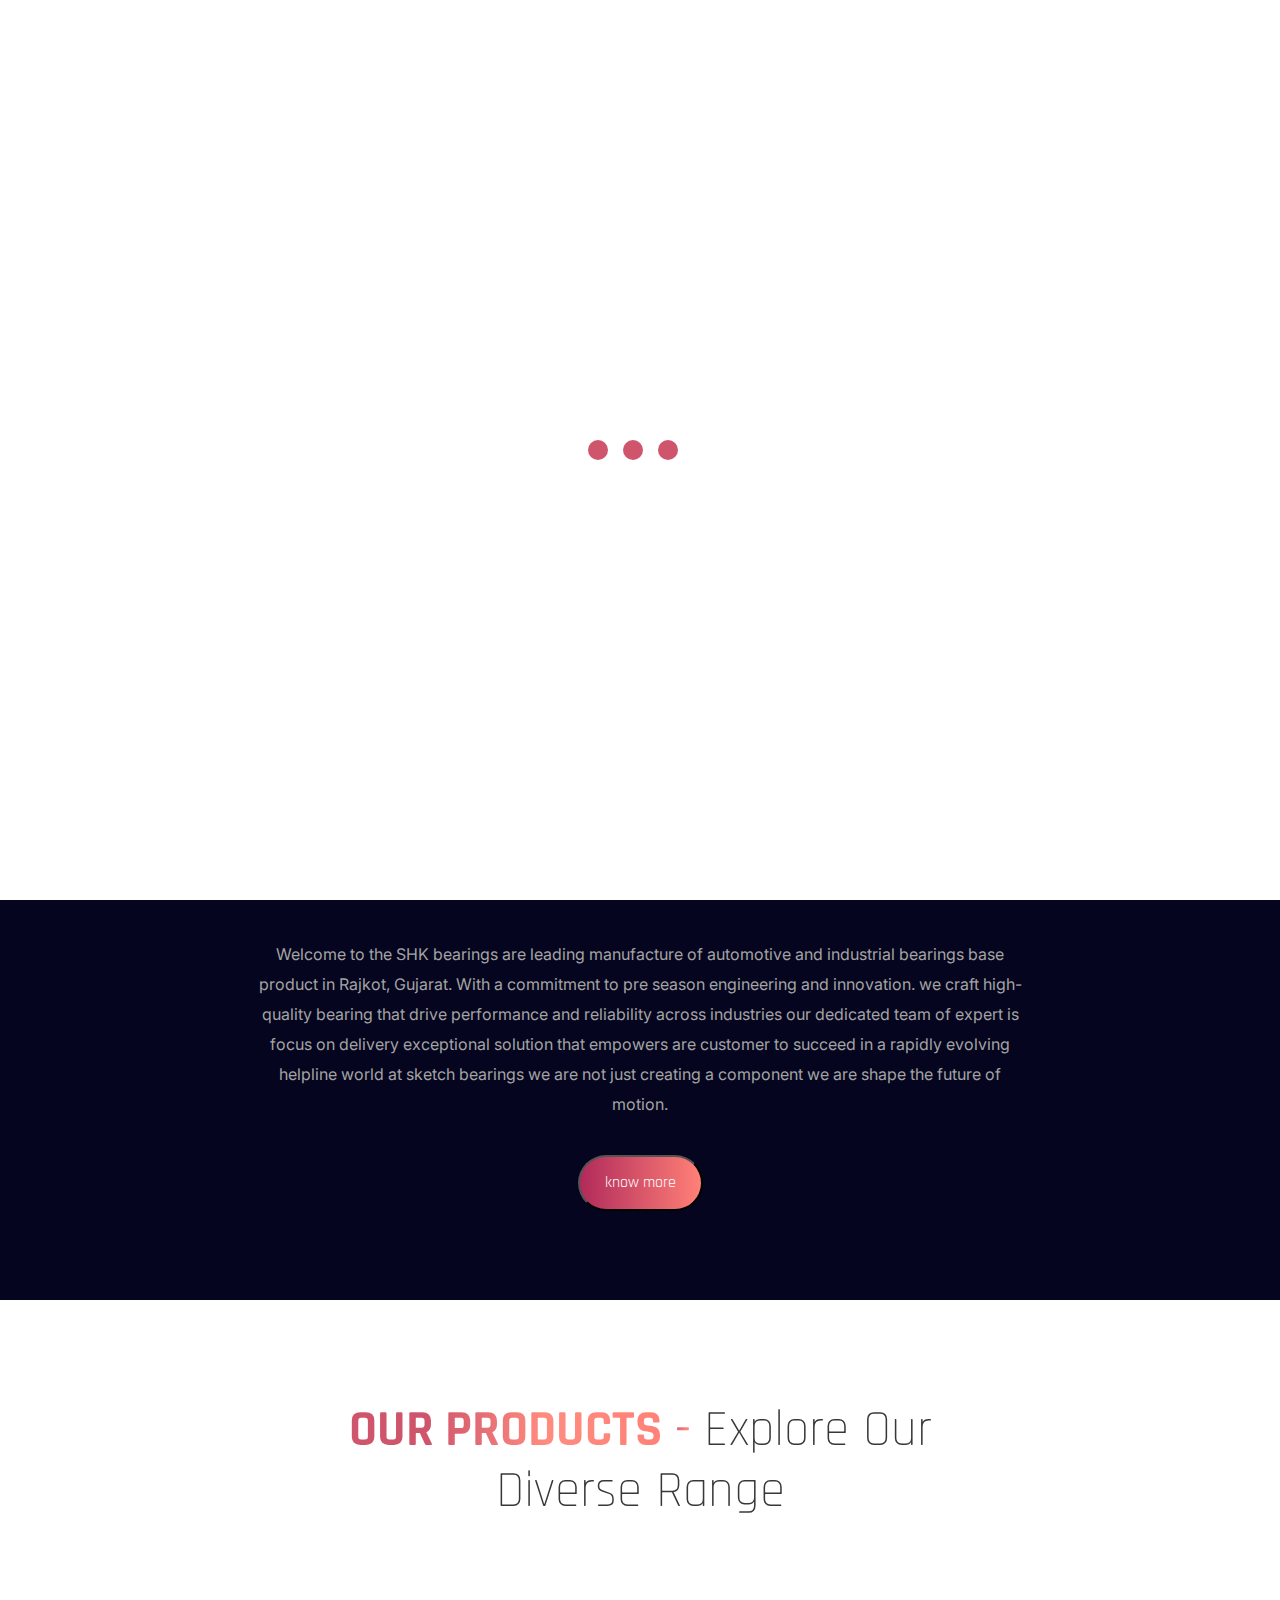
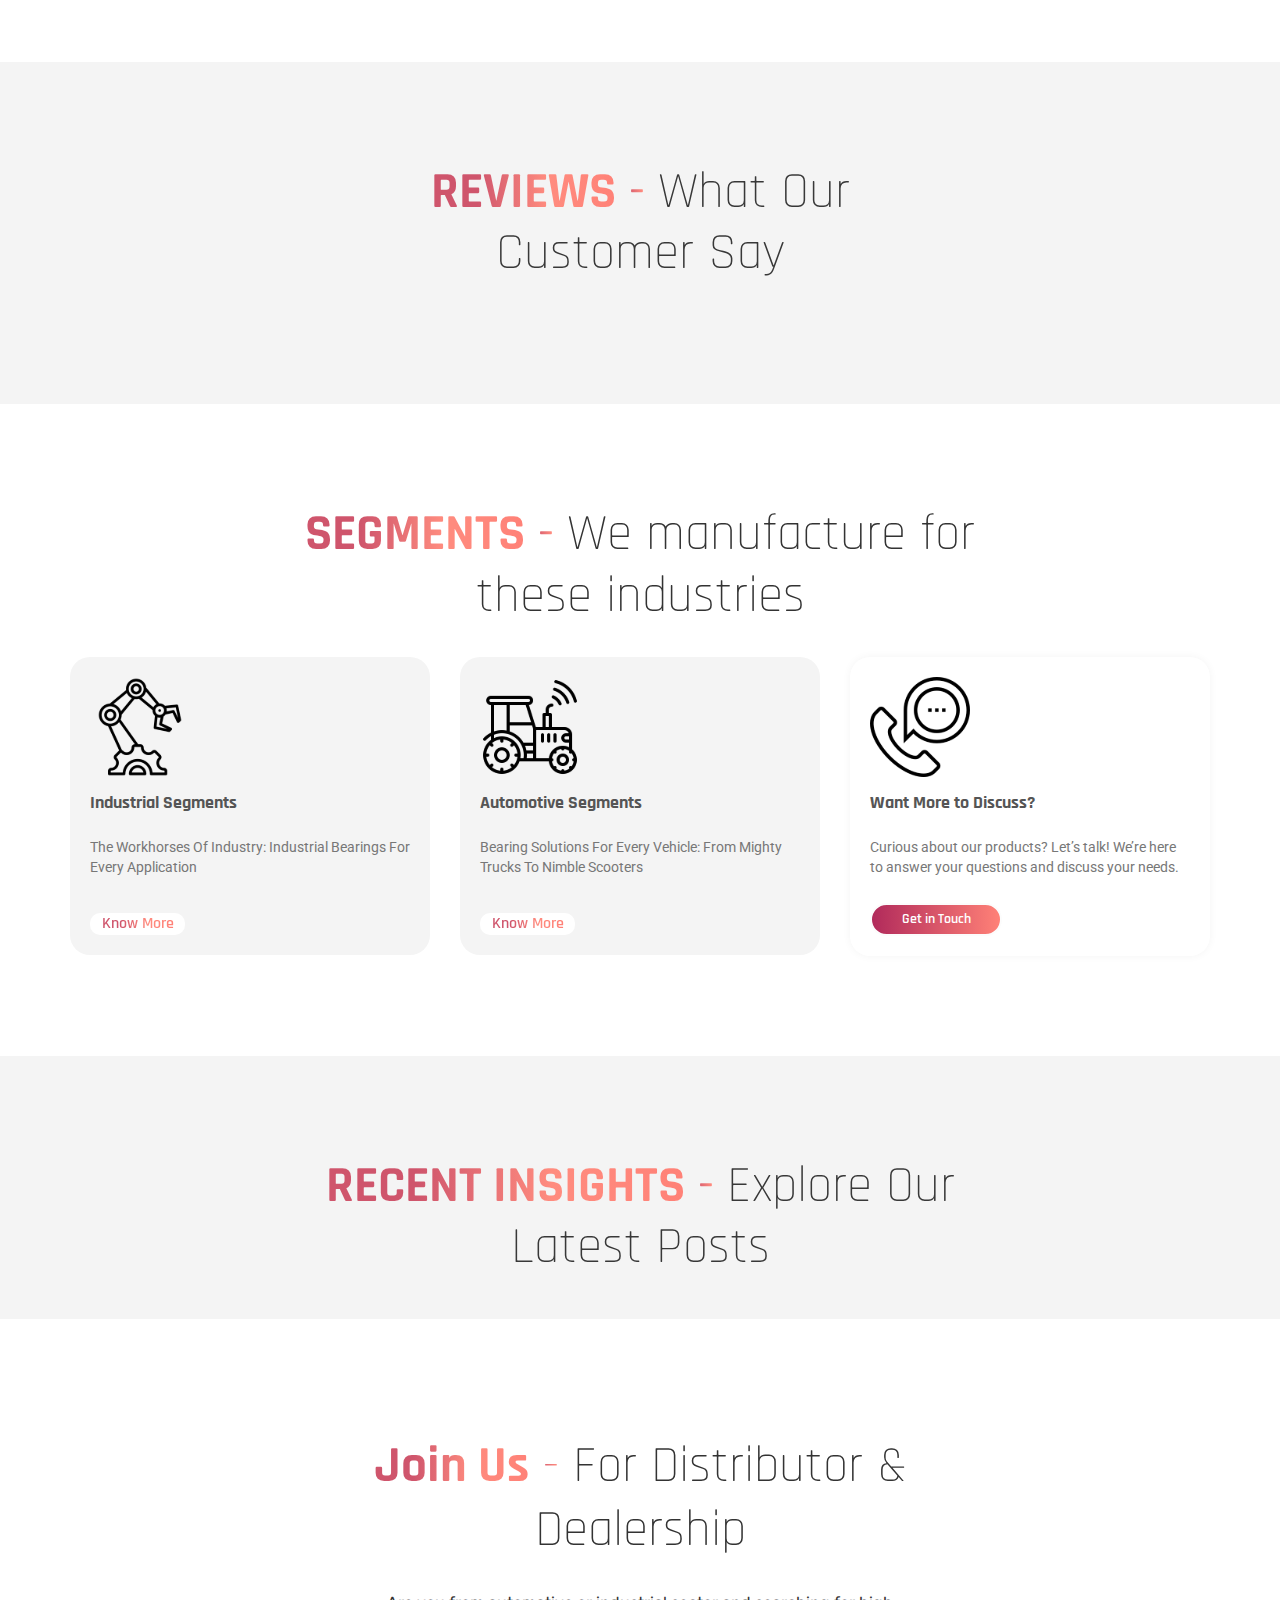
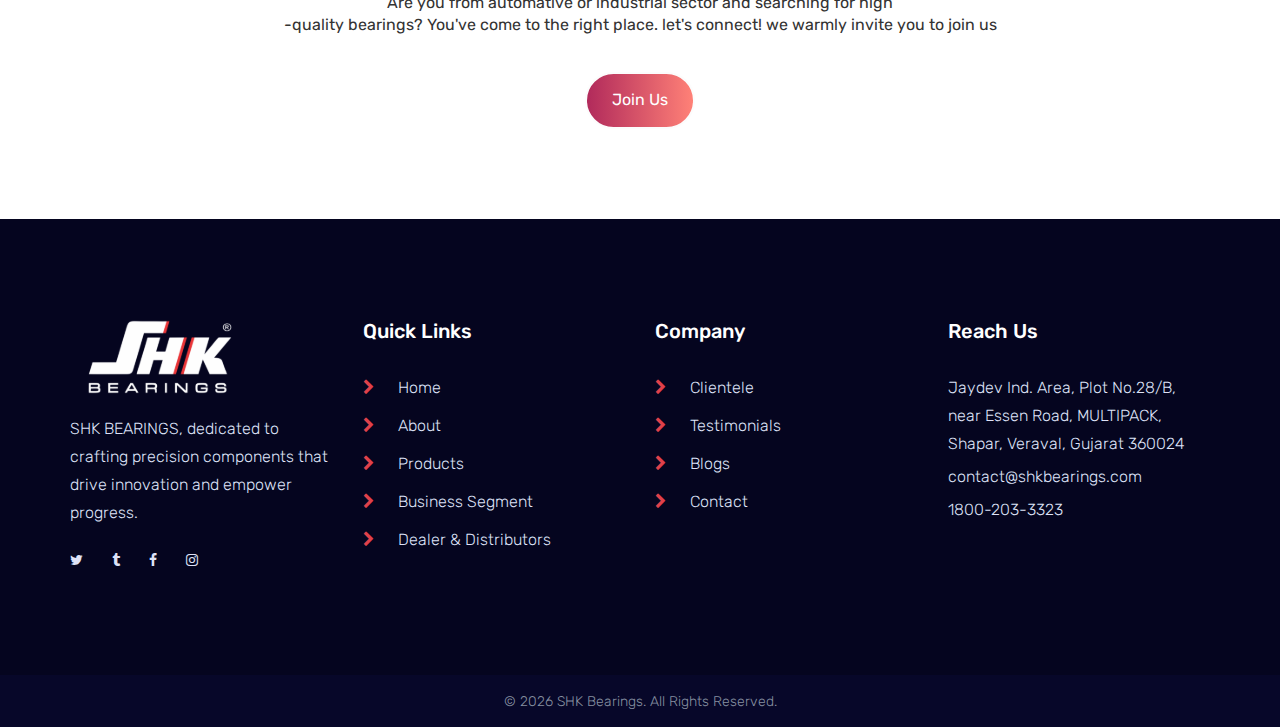
==== commit a6b26be0: "second" ====
--- a/index.html
+++ b/index.html
@@ -6,6 +6,7 @@
     <meta charset="UTF-8" />
     <meta http-equiv="X-UA-Compatible" content="IE=edge" />
     <title>SHK Bearings</title>
+    <meta name="viewport" content="width=device-width, initial-scale=1.0, maximum-scale=1.0, user-scalable=no">
     <meta property="og:title" content="SHK Bearings" />
     <meta property="og:image" content="assets/images/logo/dark.png" />
     <meta property="og:image:alt" content="SHK Bearings" />
@@ -153,7 +154,7 @@
           dedicated team of expert is focus on delivery exceptional solution
           that empowers are customer to succeed in a rapidly evolving helpline
           world at sketch bearings we are not just creating a component we are
-          shape the future of motion
+          shape the future of motion.
         </p>
         <button class="aabout-button">know more</button>
       </div>
@@ -253,7 +254,7 @@
             <span id="shkbearingpspan" class="gradient-text"><b>REVIEWS</b></span><span class="gradient-text"> - </span><span style="font-weight: 1;"> What Our<br />
               Customer Say</span>
           </h1>
-          <div id="home-testimonial-container" style="padding-top: 50px; padding-bottom: 30px;"></div>
+          <div id="home-testimonial-container" style="padding-top: 50px; padding-bottom: 30px"></div>
         </div>
       </div>
       <div class="blog-area mb-10 section-wrapper segments-section">
@@ -466,7 +467,7 @@
         <p>
           Are you from automative or industrial sector and searching for high
           <br />-quality bearings? You've come to the right place. let's
-          connect! we warmly <br />invite you to join us
+          connect! we warmly invite you to join us
         </p>
         <button class="button-class"><a href="/dealership.html" style="color: white">Join Us</a></button>
       </div>
--- a/assets/css/style.css
+++ b/assets/css/style.css
@@ -138,7 +138,7 @@
   }
 }
 
-body {
+body { 
   margin: 0;
   font-family: var(--bs-body-font-family);
   font-size: var(--bs-body-font-size);
@@ -205,9 +205,9 @@
     position: absolute !important; 
     height: 100%;
     width: 100%;
-    right: 33px;
+    right: 0px;
     object-fit: cover;
-    top: -5px;
+    top: -7px;
   }
   .bannerimgs{
     width: 150px !important;
@@ -866,6 +866,7 @@
   font-size: 16px !important;
 }
 .bannertitle{
+  margin-top: 100px;
   text-align: center;
   position: absolute; 
   top: 390px;
@@ -878,7 +879,7 @@
   left: 50%;
   transform: translate(-50%, -50%); /* Center the image */
   max-width: 100%; /* Ensure image fits within its container */
-  max-height: 100%; /* Ensure image fits within its container */
+  height: 650px;
   z-index: 2; /* Ensure it is on top of the background image */
 }
 
@@ -17180,7 +17181,7 @@
 
 /* ---Background Color--- */
 .bg-midnight-express {
-  background-color: #1a2332;
+  background-color: rgb(7 7 41);
 }
 
 .bg-white-smoke {
@@ -17296,7 +17297,7 @@
   z-index: 999999;
 }
 .preloader-active .preloader-area-wrap .spinner div {
-  background-color: #ee3231;
+  background-color:  rgb(207, 85, 108);
   border-radius: 50%;
   width: 20px;
   height: 20px;
@@ -18102,8 +18103,10 @@
   justify-content: flex-end;
 }
 .header-top-right .shipping {
+  font-family: "Rajdhani", sans-serif;
   letter-spacing: 0.8px;
   font-size: 14px;
+  font-weight: 500;
 }
 .header-top-right .shipping span {
   color: white;
@@ -18158,6 +18161,7 @@
   -webkit-align-items: center;
   -ms-flex-align: center;
   align-items: center;
+  font-family: "Rajdhani", sans-serif;
   font-size: 15px;
   text-transform: uppercase;
 }
@@ -18169,7 +18173,8 @@
   transition: all 0.3s ease 0s;
 }
 .main-nav > ul > li:hover > a {
-  color: #ee3231;
+  color:   rgb(207, 85, 108) ;
+  font-size: 16px;
 }
 .main-nav > ul > li:hover > a i {
   -webkit-transform: rotate(180deg);
@@ -23444,12 +23449,14 @@
 }
 
 .aabout-us-section p {
-  margin-top: 20px;
-  margin-left: 10px;
-  margin-right: 10px;
-  color: white;
-  font-weight: 1;
-  font-size: 12px;
+
+  text-align: center;
+  color: #a3a3a3;
+  width: 60%;
+  margin-top: 30px;
+  font-size: 16px;
+  line-height: 30px;
+
 
 }
 .read-more-btn{
@@ -23523,7 +23530,7 @@
 }
 
 /* Responsive Design */
-@media (max-width: 768px) {
+@media (min-width: 576px) and (max-width: 768px) {
   .aabout-us-section h1 {
       font-size: 16px;
   }
@@ -23848,6 +23855,7 @@
     margin-left: 10%;
   }
 }
+
 /* TOAST STYLING END*/
 
 /*# sourceMappingURL=[data-uri]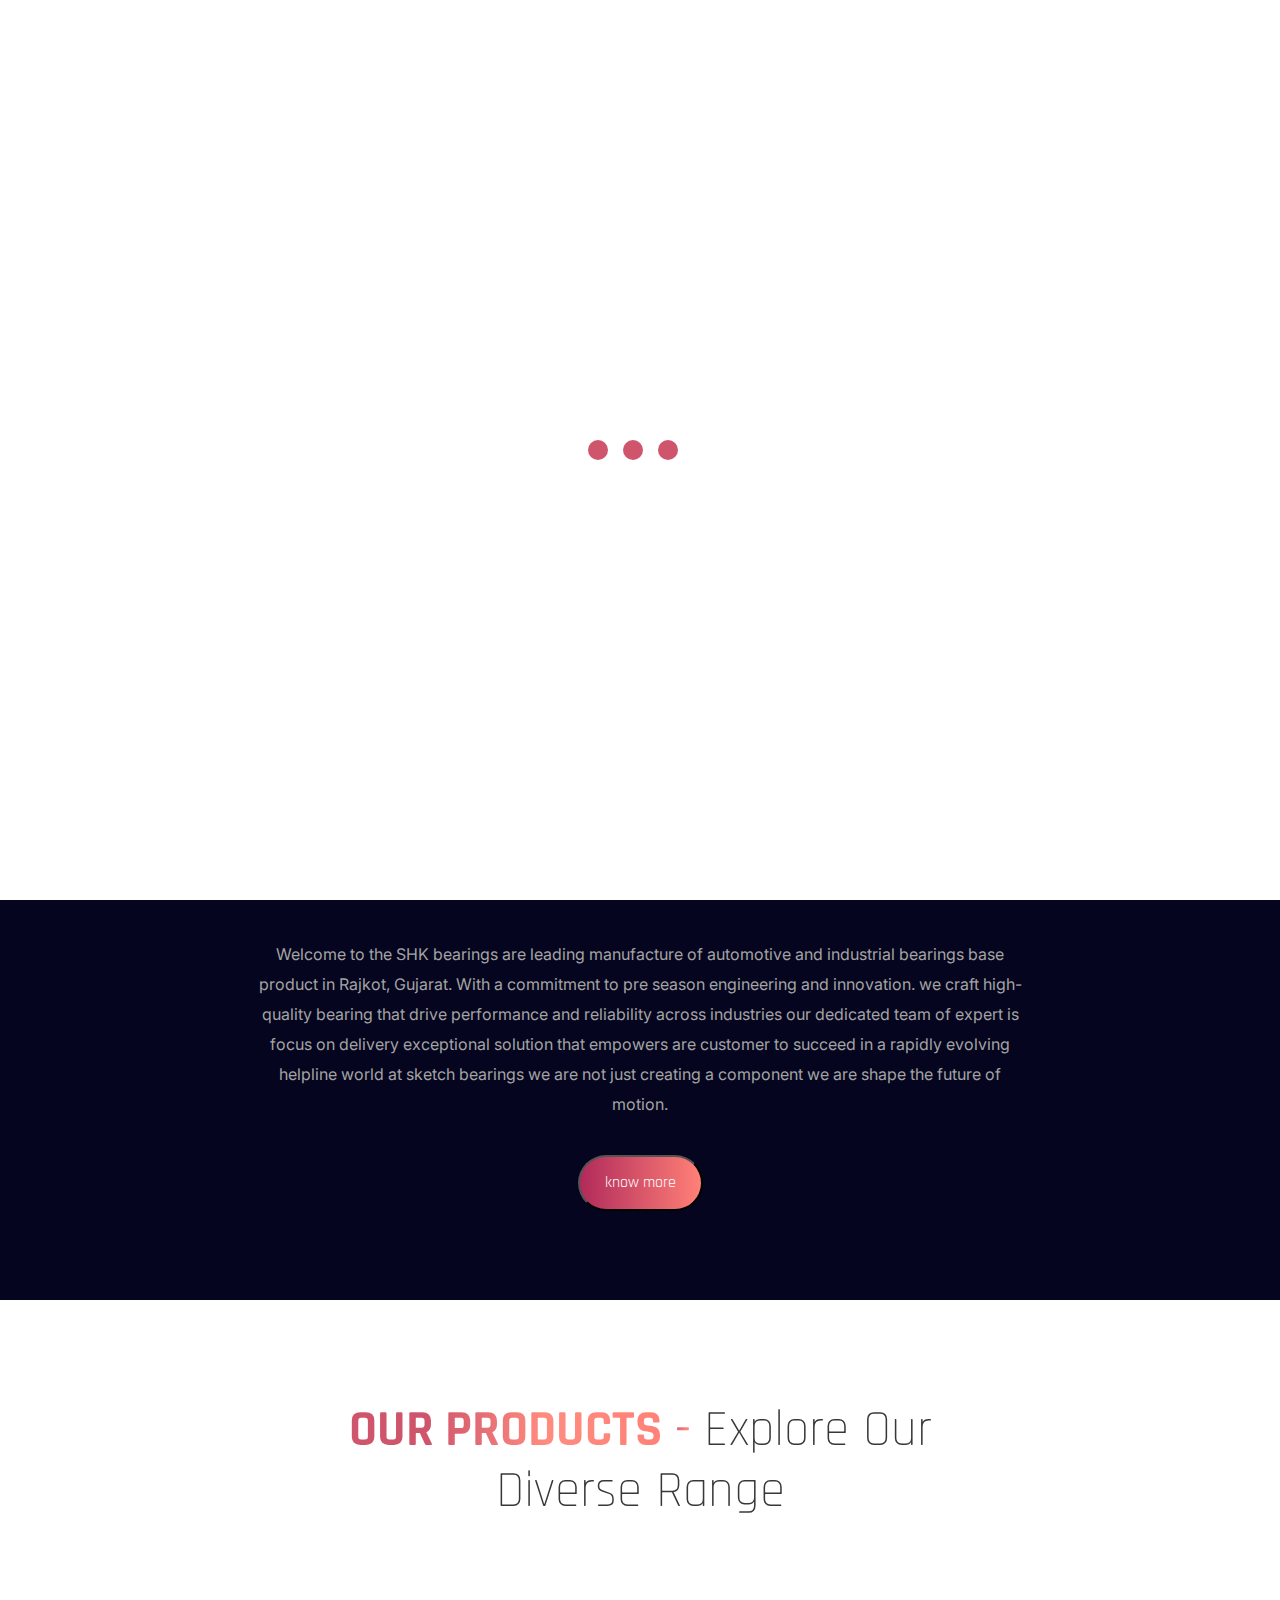
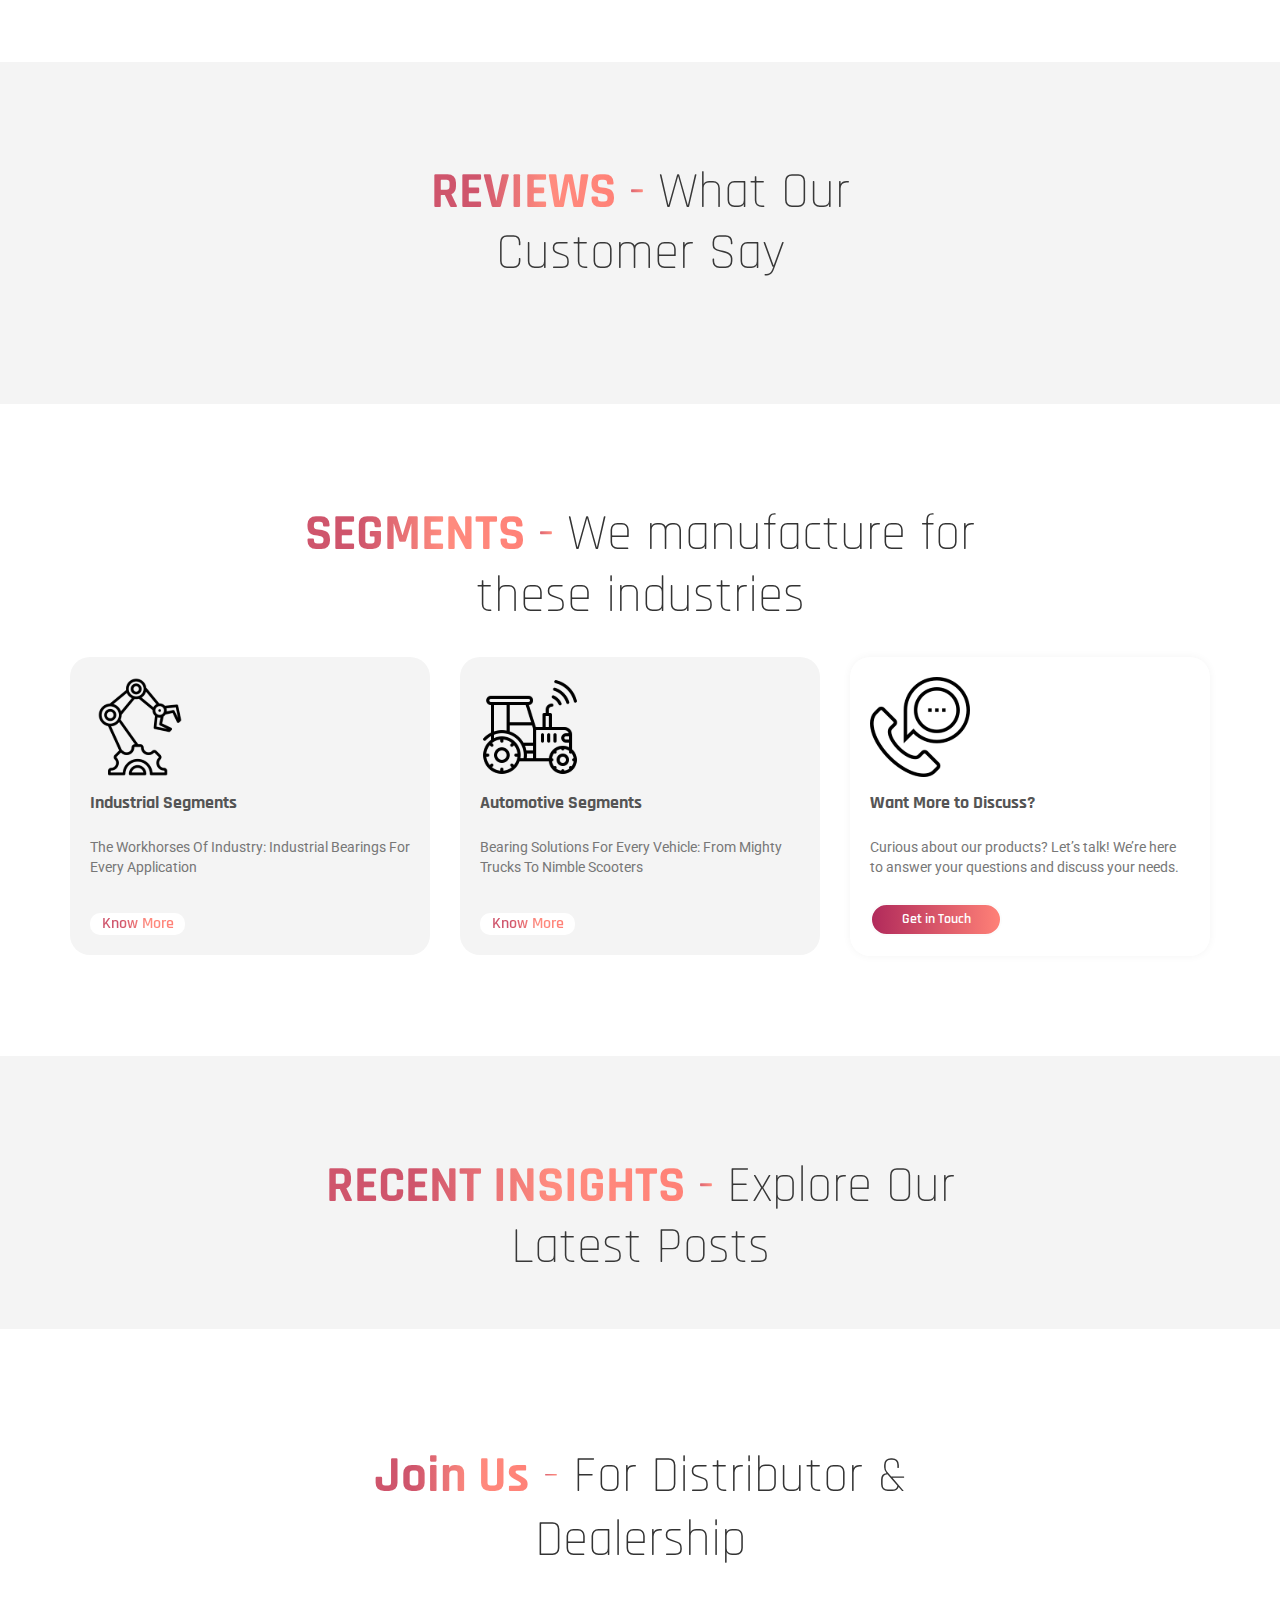
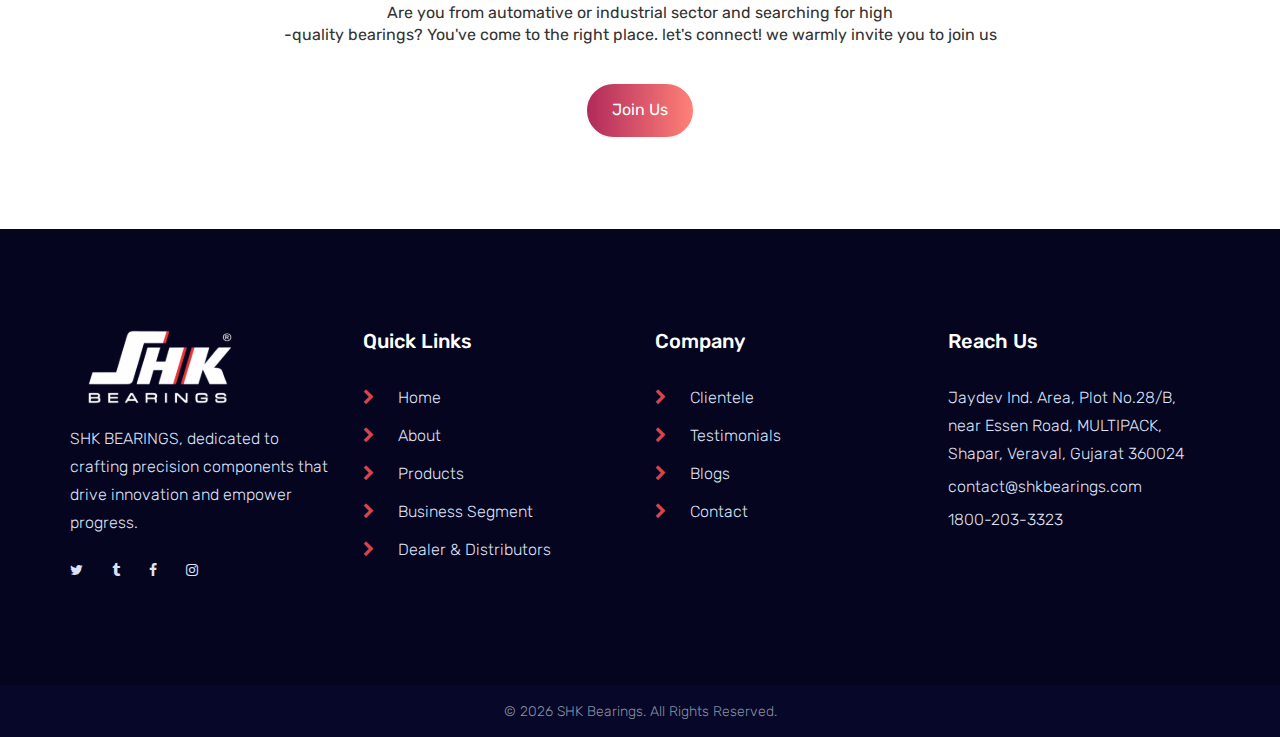
==== commit 6e913d61: "fourth" ====
--- a/index.html
+++ b/index.html
@@ -239,7 +239,7 @@
       <div id="home-products-wrapper" class="blog-area container mb-10">
         <div class="section-title style-2 pb-lg-8">
           <h1 style="font-size: 51px; margin-bottom: 50px;">
-            <span id="shkbearingpspan" class="gradient-text"><b>OUR PRODUCTS</b></span><span class="gradient-text"> - </span><span style="font-weight: 1;"> Explore Our<br />
+            <span id="shkbearingpspan" class="gradient-text"><b>OUR PRODUCTS</b></span><span class="gradient-text"> - </span><span class="gradient-text1"  style="font-weight: 1"> Explore Our<br />
             Diverse Range</span>
           </h1>
           <!-- <div id="home-category-container" class="row"></div> -->
@@ -251,7 +251,7 @@
       <div class="blog-area mb-10 section-wrapper" style="background: #F4F4F4;">
         <div class="section-title style-2 pb-lg-8">
           <h1 style="font-size: 51px; margin-bottom: 0px;">
-            <span id="shkbearingpspan" class="gradient-text"><b>REVIEWS</b></span><span class="gradient-text"> - </span><span style="font-weight: 1;"> What Our<br />
+            <span id="shkbearingpspan" class="gradient-text"><b>REVIEWS</b></span><span class="gradient-text"> - </span><span class="gradient-text2" style="font-weight: 1;"> What Our<br />
               Customer Say</span>
           </h1>
           <div id="home-testimonial-container" style="padding-top: 50px; padding-bottom: 30px"></div>
@@ -259,7 +259,7 @@
       </div>
       <div class="blog-area mb-10 section-wrapper segments-section">
         <h1 style="font-size: 51px; margin-bottom: 0px;">
-          <span id="shkbearingpspan" class="gradient-text"><b>SEGMENTS</b></span><span class="gradient-text"> - </span><span  style="font-weight: 1;"> We manufacture for<br />
+          <span id="shkbearingpspan" class="gradient-text"><b>SEGMENTS</b></span><span class="gradient-text"> - </span><span class="gradient-text4"  style="font-weight: 1;"> We manufacture for <br>
             these industries</span>
         </h1>
 
@@ -300,8 +300,8 @@
     </div> 
       <div class="blog-area mb-10 section-wrapper" style="background: #F4F4F4;">
         <div class="section-title style-2 pb-lg-8">
-          <h1 style="font-size: 51px; margin-bottom: 0px;">
-            <span id="shkbearingpspan" class="gradient-text"><b>RECENT INSIGHTS</b></span><span class="gradient-text"> - </span><span style="font-weight: 1;" > Explore Our<br />
+          <h1 style="font-size: 51px; margin-bottom: 10px;">
+            <span id="shkbearingpspan" class="gradient-text"><b>RECENT INSIGHTS</b></span><span class="gradient-text"> - </span><span class="gradient-text3" style="font-weight: 1;" > Explore Our<br />
               Latest Posts</span>
           </h1>
           <div id="home-blog-container"></div>
@@ -461,7 +461,7 @@
 
       <div class="join-us-section">
         <h1 style="font-size: 51px; margin-bottom: 0px;">
-          <span id="shkbearingpspan" class="gradient-text"><b>Join Us</b></span><span class="gradient-text"> - </span><span > For Distributor & <br />
+          <span id="shkbearingpspan" class="gradient-text"><b>Join Us</b></span><span class="gradient-text"> - </span><span class="gradient-text5" > For Distributor & <br>
             Dealership</span>
         </h1>
         <p>
--- a/assets/css/style.css
+++ b/assets/css/style.css
@@ -202,24 +202,22 @@
     height: 400px !important;
   }
   .background-img{
-    position: absolute !important; 
-    height: 100%;
-    width: 100%;
-    right: 0px;
-    object-fit: cover;
-    top: -7px;
+    display: none !important;
   }
   .bannerimgs{
-    width: 150px !important;
-    margin-left: 90px;
-    margin-top: -25px;
+    width: 300px !important;
+    margin-left: 22px;
+    margin-top: -70px;
   }
   .inner-img{
     position: unset;
     width: 100%
+  
   }
   .bannertitle{
-    top: 197px !important;
+    top: 210px !important;
+    left: -14px !important;
+
   }
   .call-us-text{
     top: 9% !important;
@@ -866,7 +864,7 @@
   font-size: 16px !important;
 }
 .bannertitle{
-  margin-top: 100px;
+  margin-top: 50pxpx;
   text-align: center;
   position: absolute; 
   top: 390px;
@@ -879,7 +877,7 @@
   left: 50%;
   transform: translate(-50%, -50%); /* Center the image */
   max-width: 100%; /* Ensure image fits within its container */
-  height: 650px;
+  height: 100%;
   z-index: 2; /* Ensure it is on top of the background image */
 }
 
@@ -23519,29 +23517,59 @@
   display: flex;
   align-items: center;
   justify-content: center;
-  transition: all 0.5s ease;
+  transition: all 0.5s ease-in-out;
 }
 
 .aabout-us-section button:hover {
   background-color: white;
-  color: #B12A5B;
-  transform: scale(1.2);
-  
+  font-size: 18px;
+  transform: scale(1.1);
 }
 
 /* Responsive Design */
-@media (min-width: 576px) and (max-width: 768px) {
+@media (max-width: 768px) {
   .aabout-us-section h1 {
       font-size: 16px;
   }
+  #shkbearingpspan{
+    font-weight: 600; 
+    font-size: 31px;
+  }
+   .gradient-text1{
+    font-size: 31px;;
+  }
+  .gradient-text2{
+    font-size: 31px;;
+  }
+  .gradient-text3{
+    font-size: 31px;;
+  }
+  .gradient-text4{
+    font-size: 26px;;
+  }
+  .gradient-text5{
+    font-size: 31px;;
+  }
+
+  
+#shkbearingspan {
+  font-weight: 600;
+  color: white;
+  font-size: 31px;
+}
+.gradient-text{
+  font-size: 31px;
+}
 
   .aabout-us-section p {
+    width: 78%;
       font-size: 10px;
   }
 
   .aabout-us-section .aabout-button {
       font-size: 14px;
       padding: 8px 16px;
+      margin-bottom: 30px;
   }
 }
 
@@ -23551,12 +23579,30 @@
   }
 
   .aabout-us-section p {
-      font-size: 14px;
-  }
+    width: 78%;
+      font-size: 10px;
+  }
+  .gradient-text1{
+    font-size: 31px;;
+  }
+  .gradient-text2{
+    font-size: 31px;;
+  }
+  .gradient-text3{
+    font-size: 31px;;
+  }
+  .gradient-text4{
+    font-size: 26px;;
+  }
+  .gradient-text5{
+    font-size: 31px;;
+  }
+  
 
   .aabout-us-section .aabout-button {
       font-size: 12px;
       padding: 6px 12px;
+      margin-bottom: 30px;
   }
 }
 /* aabout section ends here */
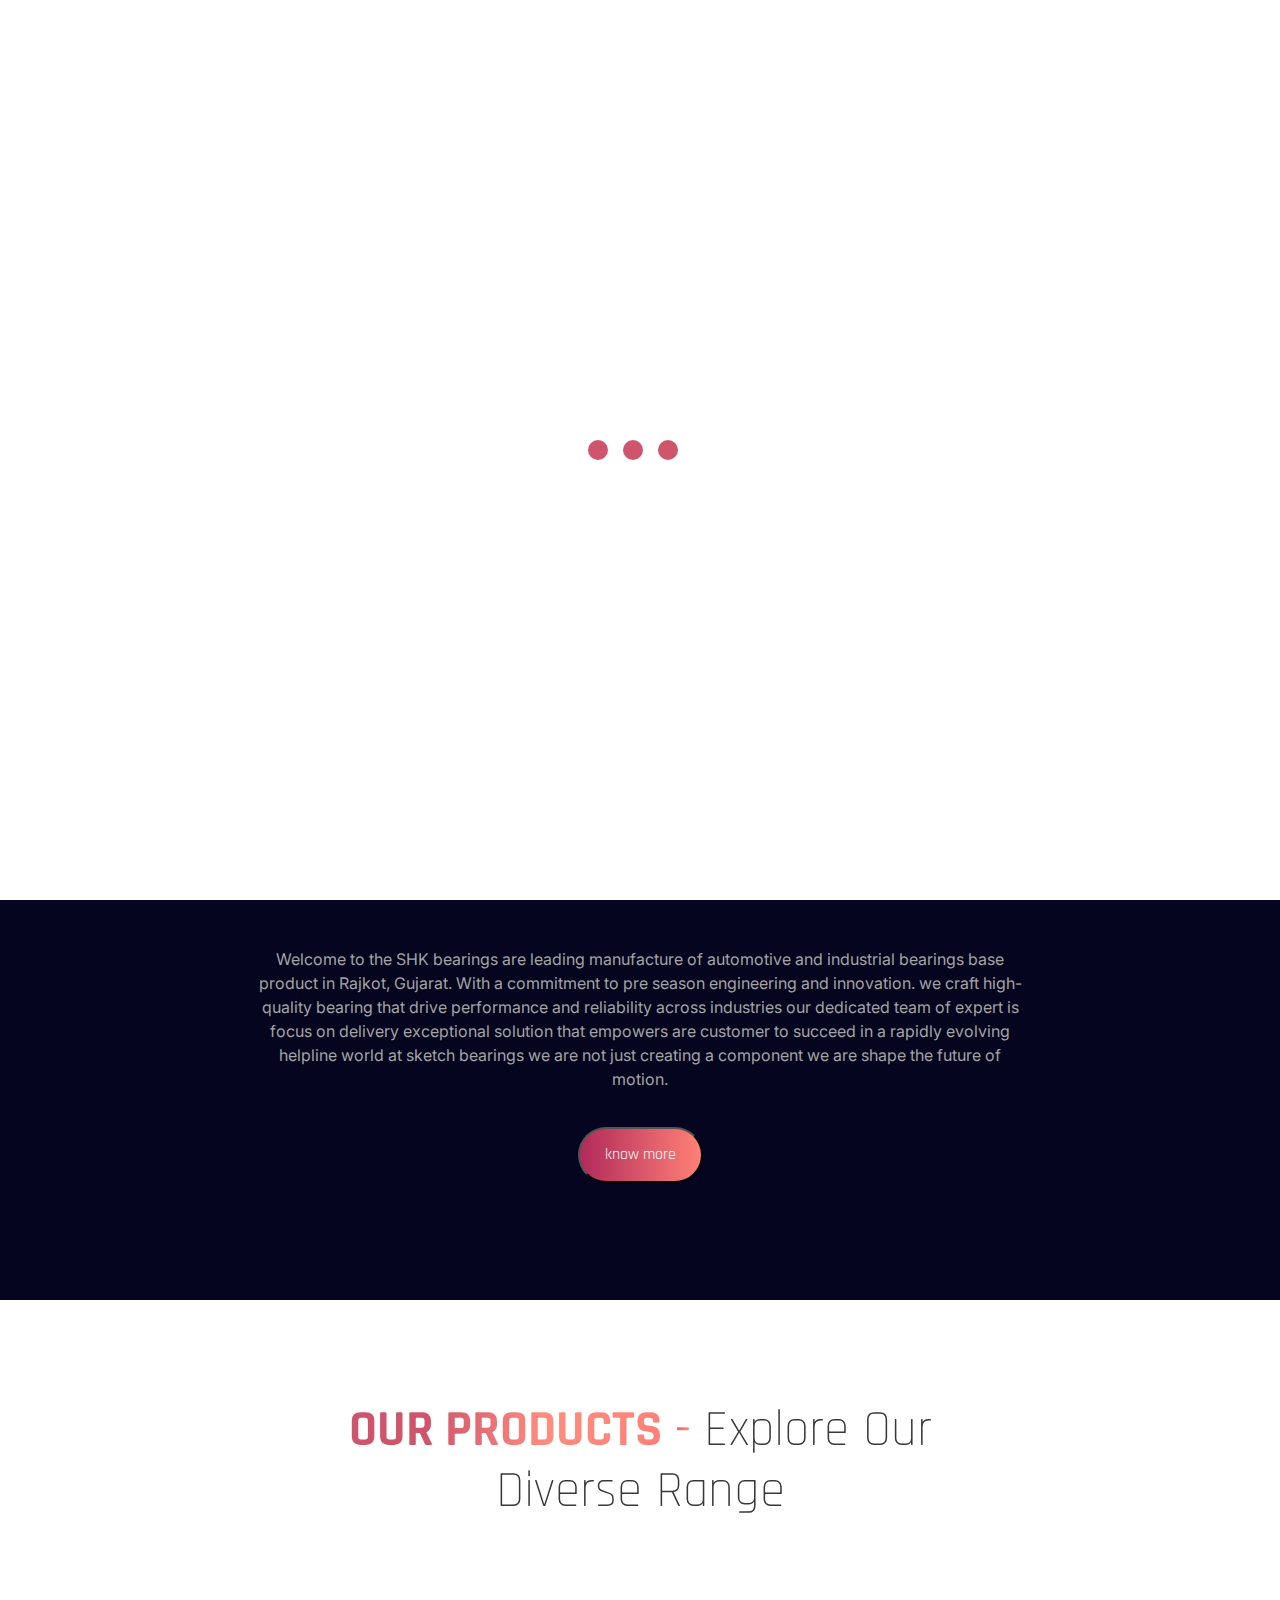
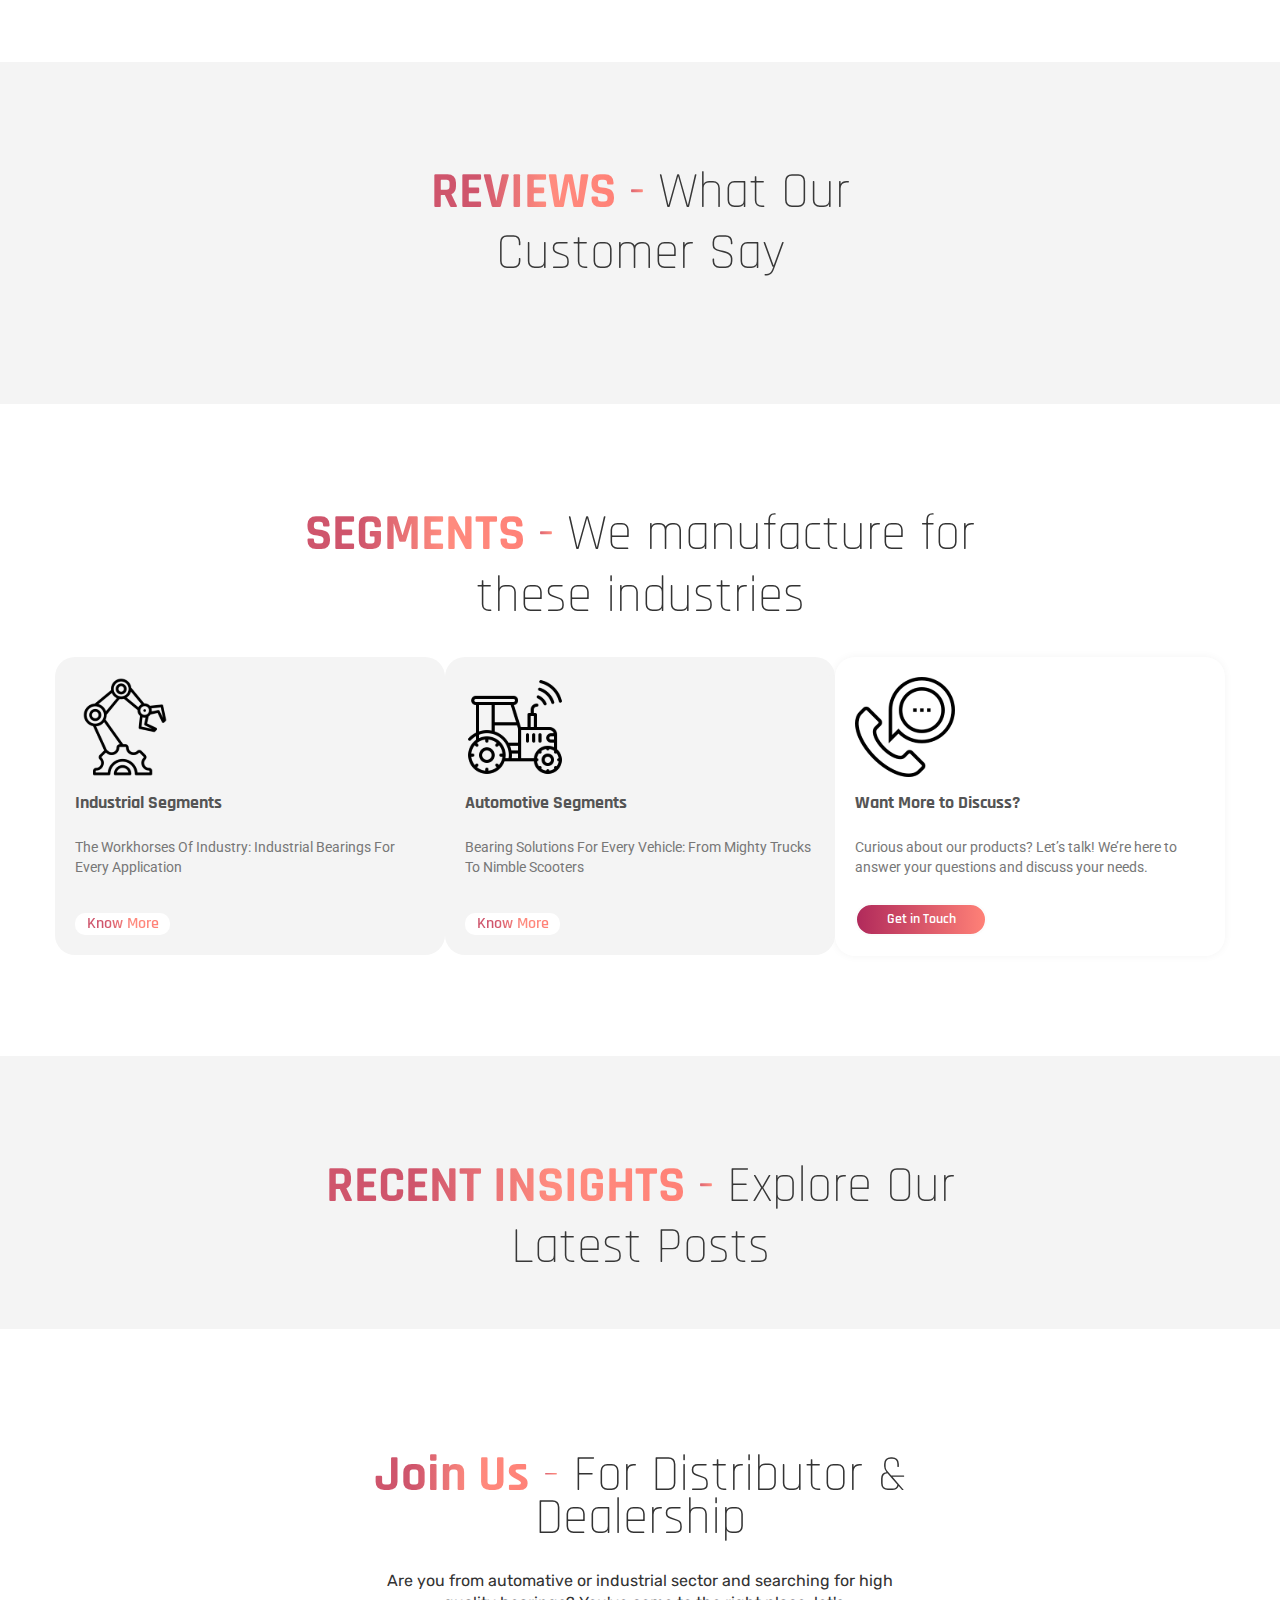
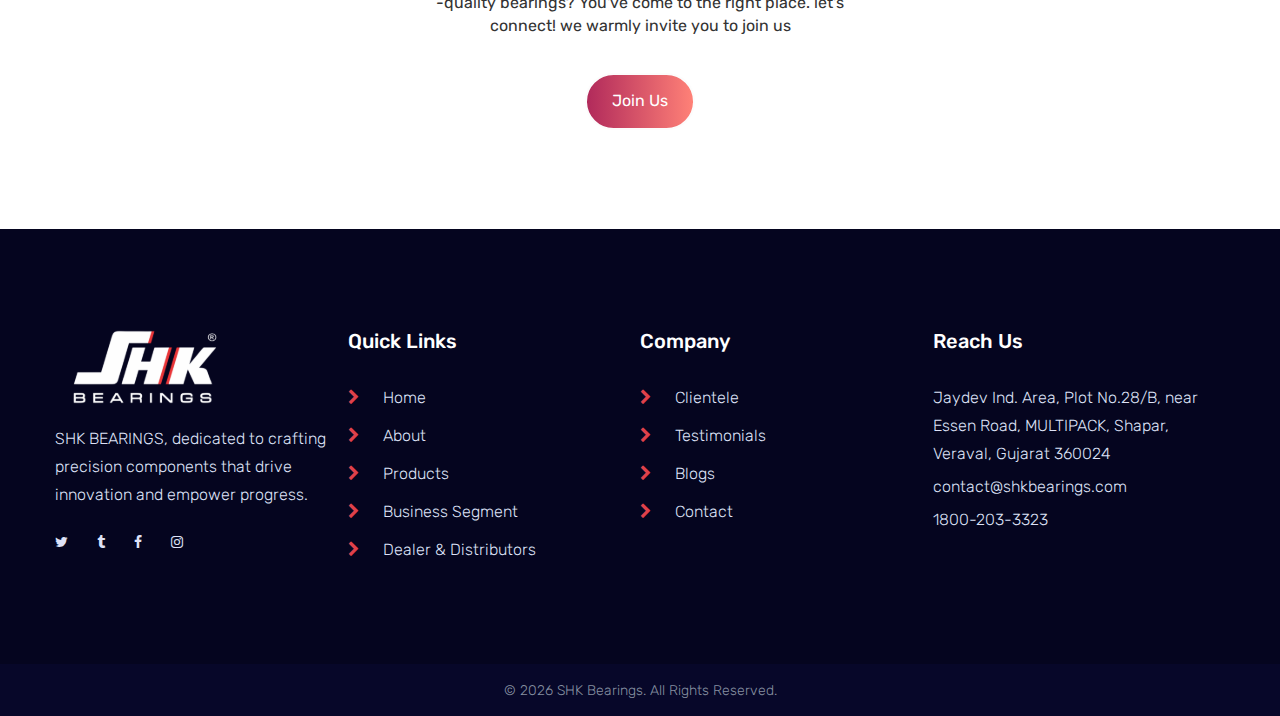
==== commit 6a574131: "fifth" ====
--- a/index.html
+++ b/index.html
@@ -143,7 +143,7 @@
       <!-- about section start here -->
       <div class="aabout-us-section">
         <h1 style="font-size: 51px;">
-          <span id="shkbearingspan"><b>SHK BEARINGS</b></span><span style="color: white;"> - </span><span class="gradient-text"> Forging The<br />
+          <span id="shkbearingspan"><b>SHK BEARINGS</b></span><span class="arrow1" style="color: white;"> - </span><span class="gradient-text"> Forging The<br />
            Future Of Motion</span>
         </h1>
         <p class="interff">
@@ -238,7 +238,7 @@
 
       <div id="home-products-wrapper" class="blog-area container mb-10">
         <div class="section-title style-2 pb-lg-8">
-          <h1 style="font-size: 51px; margin-bottom: 50px;">
+          <h1 class="title1" style="font-size: 51px; margin-bottom: 50px;">
             <span id="shkbearingpspan" class="gradient-text"><b>OUR PRODUCTS</b></span><span class="gradient-text"> - </span><span class="gradient-text1"  style="font-weight: 1"> Explore Our<br />
             Diverse Range</span>
           </h1>
@@ -250,7 +250,7 @@
       <!-- blog section -->
       <div class="blog-area mb-10 section-wrapper" style="background: #F4F4F4;">
         <div class="section-title style-2 pb-lg-8">
-          <h1 style="font-size: 51px; margin-bottom: 0px;">
+          <h1 class="title2" style="font-size: 51px; margin-bottom: 0px;">
             <span id="shkbearingpspan" class="gradient-text"><b>REVIEWS</b></span><span class="gradient-text"> - </span><span class="gradient-text2" style="font-weight: 1;"> What Our<br />
               Customer Say</span>
           </h1>
@@ -258,7 +258,7 @@
         </div>
       </div>
       <div class="blog-area mb-10 section-wrapper segments-section">
-        <h1 style="font-size: 51px; margin-bottom: 0px;">
+        <h1 class="title3" style="font-size: 51px; margin-bottom: 0px;">
           <span id="shkbearingpspan" class="gradient-text"><b>SEGMENTS</b></span><span class="gradient-text"> - </span><span class="gradient-text4"  style="font-weight: 1;"> We manufacture for <br>
             these industries</span>
         </h1>
@@ -271,7 +271,7 @@
                 <h3 class="seg-h3">Industrial Segments</h3>
                 <p class="seg-p">The Workhorses Of Industry: Industrial Bearings For Every Application</p>
                 <span class="btn-spn">
-               <a href="/business-segment.html#industrial" class="read-more-btn gradient-text">Know More</a>
+               <a href="/business-segment.html#industrial" class="read-more-btn gradient-text8">Know More</a>
               </span>
             </div>
           </div>
@@ -280,7 +280,7 @@
               <img style="height: 100px; width: 100px;" src="/assets/images/icons/tractor.svg" alt="Image 1">
                 <h3 class="seg-h3">Automotive Segments</h3>
                 <p class="seg-p">Bearing Solutions For Every Vehicle: From Mighty Trucks To Nimble Scooters</p>
-                <span class="btn-spn"><a href="/business-segment.html#automotive" class="read-more-btn gradient-text">Know More</a></span>
+                <span class="btn-spn"><a href="/business-segment.html#automotive" class="read-more-btn gradient-text8">Know More</a></span>
             </div>
           </div>
             <div class="col-lg-4 ">
@@ -300,7 +300,7 @@
     </div> 
       <div class="blog-area mb-10 section-wrapper" style="background: #F4F4F4;">
         <div class="section-title style-2 pb-lg-8">
-          <h1 style="font-size: 51px; margin-bottom: 10px;">
+          <h1 class="title4" style="font-size: 51px; margin-bottom: 10px;">
             <span id="shkbearingpspan" class="gradient-text"><b>RECENT INSIGHTS</b></span><span class="gradient-text"> - </span><span class="gradient-text3" style="font-weight: 1;" > Explore Our<br />
               Latest Posts</span>
           </h1>
@@ -465,8 +465,8 @@
             Dealership</span>
         </h1>
         <p>
-          Are you from automative or industrial sector and searching for high
-          <br />-quality bearings? You've come to the right place. let's
+          Are you from automative or industrial sector and searching for high <br class="break">
+          -quality bearings? You've come to the right place. let's <br class="break">
           connect! we warmly invite you to join us
         </p>
         <button class="button-class"><a href="/dealership.html" style="color: white">Join Us</a></button>
--- a/assets/css/style.css
+++ b/assets/css/style.css
@@ -820,7 +820,6 @@
 .container-lg,
 .container-md,
 .container-sm {
-  --bs-gutter-x: 30px;
   --bs-gutter-y: 0;
   width: 100%;
   padding-right: calc(var(--bs-gutter-x) * 0.5);
@@ -892,7 +891,6 @@
 }
 .row {
   background-size: cover;
-  --bs-gutter-x: 30px;
   --bs-gutter-y: 0;
   display: -webkit-box;
   display: -webkit-flex;
@@ -17039,6 +17037,7 @@
   .section-space-y-axis-100 {
     padding-top: 50px;
     padding-bottom: 50px;
+    padding-left: 10px;
   }
 }
 .section-space-bottom-115 {
@@ -23343,6 +23342,7 @@
   font-weight: 1;
   margin-top: 0px;
   color: #333;
+  line-height: 0.8;
 }
 .btn-spn{
   width: 95px;
@@ -23393,7 +23393,8 @@
   }
 
   .join-us-section p {
-      font-size: 10px;
+      font-size: 12px;
+      width: 80%;
   }
 
   .join-us-section .join-button {
@@ -23434,6 +23435,9 @@
   font-weight: 1;
   margin-top: 30px;
   color: #B12A5B;
+  margin-left: 7px;
+  margin-right:7px ;
+  line-height: 1;
 }
 
 #shkbearingspan {
@@ -23453,7 +23457,7 @@
   width: 60%;
   margin-top: 30px;
   font-size: 16px;
-  line-height: 30px;
+  line-height: 24px;
 
 
 }
@@ -23530,13 +23534,37 @@
 @media (max-width: 768px) {
   .aabout-us-section h1 {
       font-size: 16px;
-  }
+      line-height: 0.7;
+  }
+ .title1{
+  line-height: 0.7;
+ }
+ .title2{
+  line-height: 0.7;
+ }
+ .title3{
+  line-height: 0.7;
+ }
+ .title4{
+  line-height: 0.7;
+ }
+ .img-zoom-effect{
+  margin: 15px;
+  margin-top: 10px;
+ }
+.blog-desc{
+  margin: 15px;
+}
+.break{
+  display: none;
+}
+
   #shkbearingpspan{
     font-weight: 600; 
+    font-size: 25px;
+  }
+   .gradient-text1{
     font-size: 31px;
-  }
-   .gradient-text1{
-    font-size: 31px;;
   }
   .gradient-text2{
     font-size: 31px;;
@@ -23545,7 +23573,7 @@
     font-size: 31px;;
   }
   .gradient-text4{
-    font-size: 26px;;
+    font-size: 26px;
   }
   .gradient-text5{
     font-size: 31px;;
@@ -23557,13 +23585,11 @@
   color: white;
   font-size: 31px;
 }
-.gradient-text{
-  font-size: 31px;
-}
 
   .aabout-us-section p {
     width: 78%;
-      font-size: 10px;
+      font-size: 11px;
+      margin-bottom: 38px;
   }
 
   .aabout-us-section .aabout-button {
@@ -23580,7 +23606,7 @@
 
   .aabout-us-section p {
     width: 78%;
-      font-size: 10px;
+      font-size: 12px;
   }
   .gradient-text1{
     font-size: 31px;;
@@ -23592,18 +23618,43 @@
     font-size: 31px;;
   }
   .gradient-text4{
-    font-size: 26px;;
+    font-size: 23px;;
   }
   .gradient-text5{
-    font-size: 31px;;
+    font-size: 31px;
+  }
+  .gradient-text{
+    font-size: 25px;
   }
   
+  #shkbearingspan {
+  font-weight: 600;
+  color: white;
+  font-size: 25px;
+  }
+  .arrow1{
+    font-size: 25px;
+  }
 
   .aabout-us-section .aabout-button {
       font-size: 12px;
       padding: 6px 12px;
       margin-bottom: 30px;
   }
+  .gradient-text10 {
+            font-size: 18px;
+    background: linear-gradient(
+        to right,       /* Direction of the gradient */
+        #CF556C 0%,     /* Color 1 at 0% */
+        #CF556C 25%,    /* Color 2 at 33% */
+        #FF8C7F 63%,    /* Color 3 at 66% */
+        #FF8177 100%    /* Color 4 at 100% */
+    );
+    -webkit-background-clip: text; /* For Chrome and Safari */
+    -moz-background-clip: text;    /* For Firefox (older versions) */
+     
+    color: transparent;            /* Hide the default text color */
+}
 }
 /* aabout section ends here */
 
@@ -23618,7 +23669,6 @@
   margin: 0;
   padding: 0 20px; /* Adjust horizontal padding if needed */
   position: absolute; /* Allow positioning relative to its container */
-  right: 20px; /* Adjust horizontal position if needed */
   top: 30%; /* Align vertically to the middle */
   transform: rotate(180deg) translateY(-30%); /* Center vertically and rotate text */
   text-decoration: none;
@@ -23638,6 +23688,20 @@
              
             color: transparent;            /* Hide the default text color */
         }
+        .gradient-text8 {
+            
+          background: linear-gradient(
+              to right,       /* Direction of the gradient */
+              #CF556C 0%,     /* Color 1 at 0% */
+              #CF556C 25%,    /* Color 2 at 33% */
+              #FF8C7F 63%,    /* Color 3 at 66% */
+              #FF8177 100%    /* Color 4 at 100% */
+          );
+          -webkit-background-clip: text; /* For Chrome and Safari */
+          -moz-background-clip: text;    /* For Firefox (older versions) */
+           
+          color: transparent;            /* Hide the default text color */
+      }
 .interff{
   font-family: "Inter", sans-serif;
 }
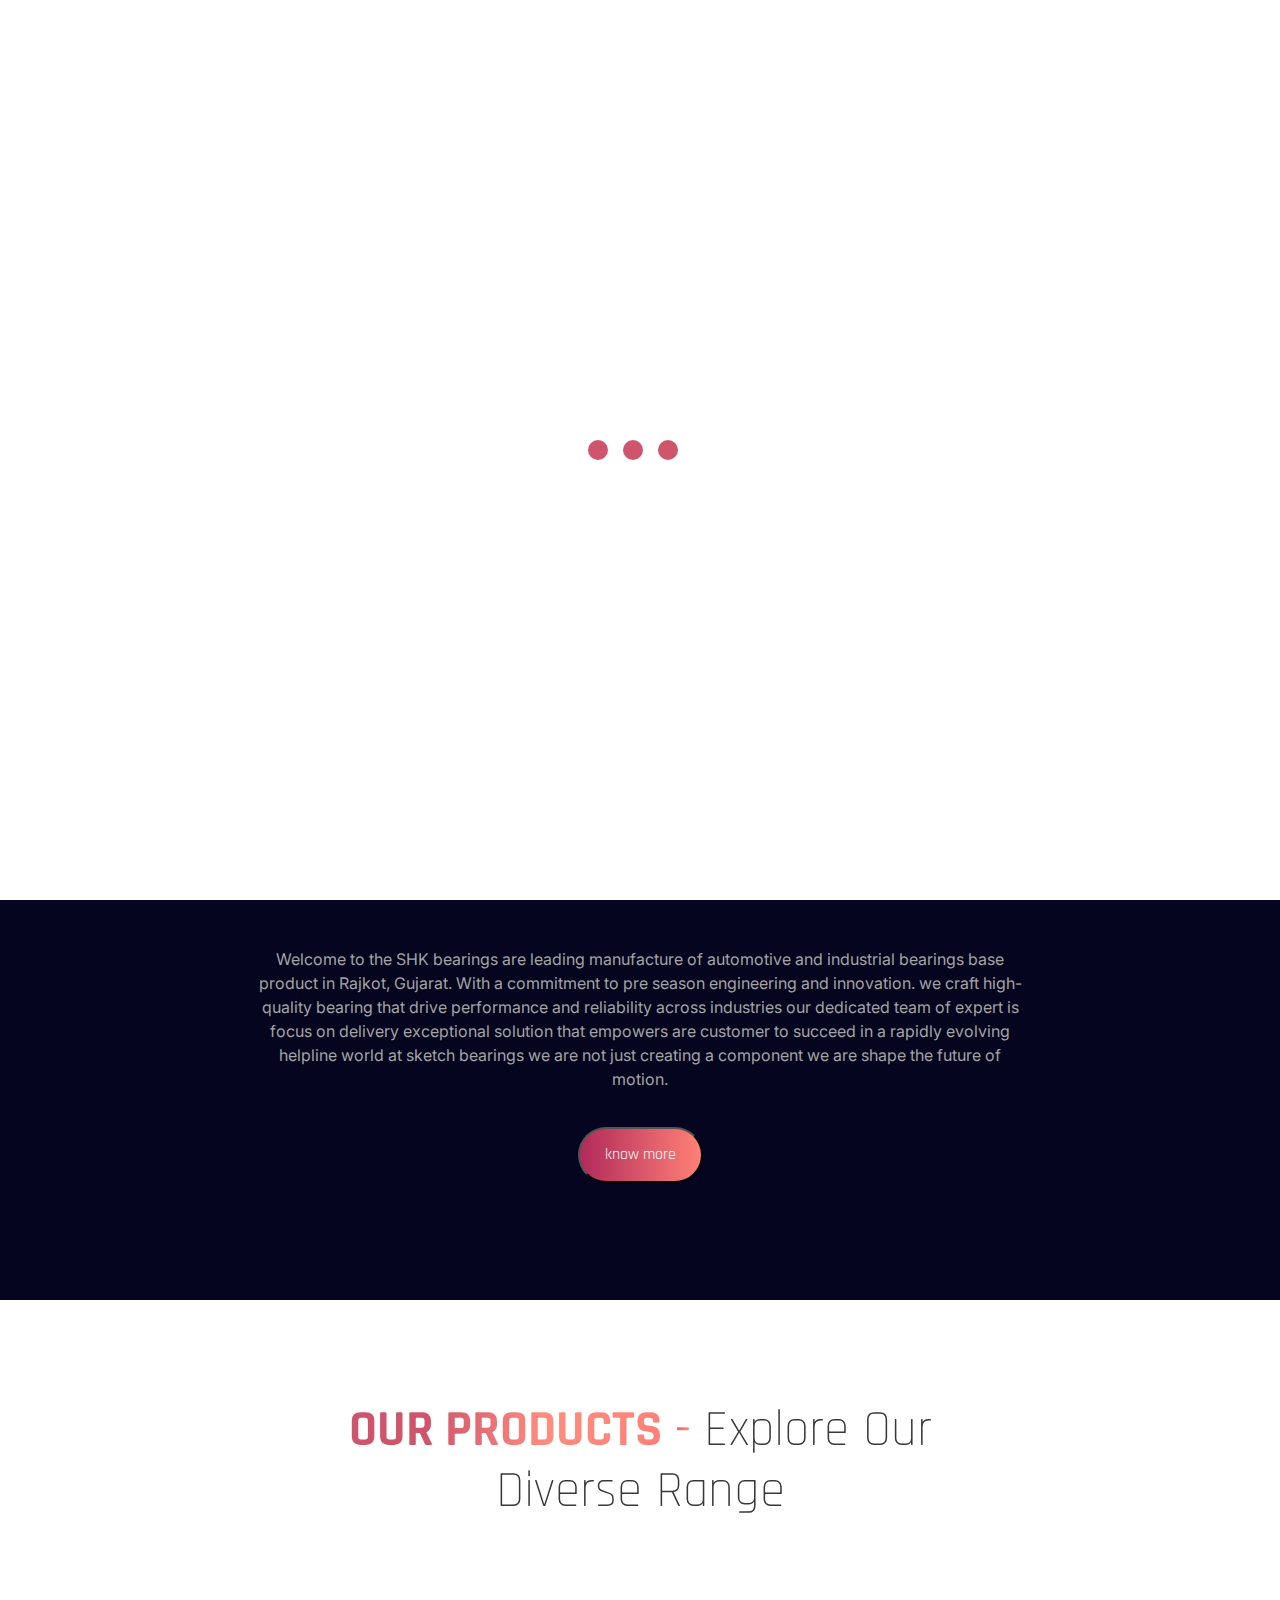
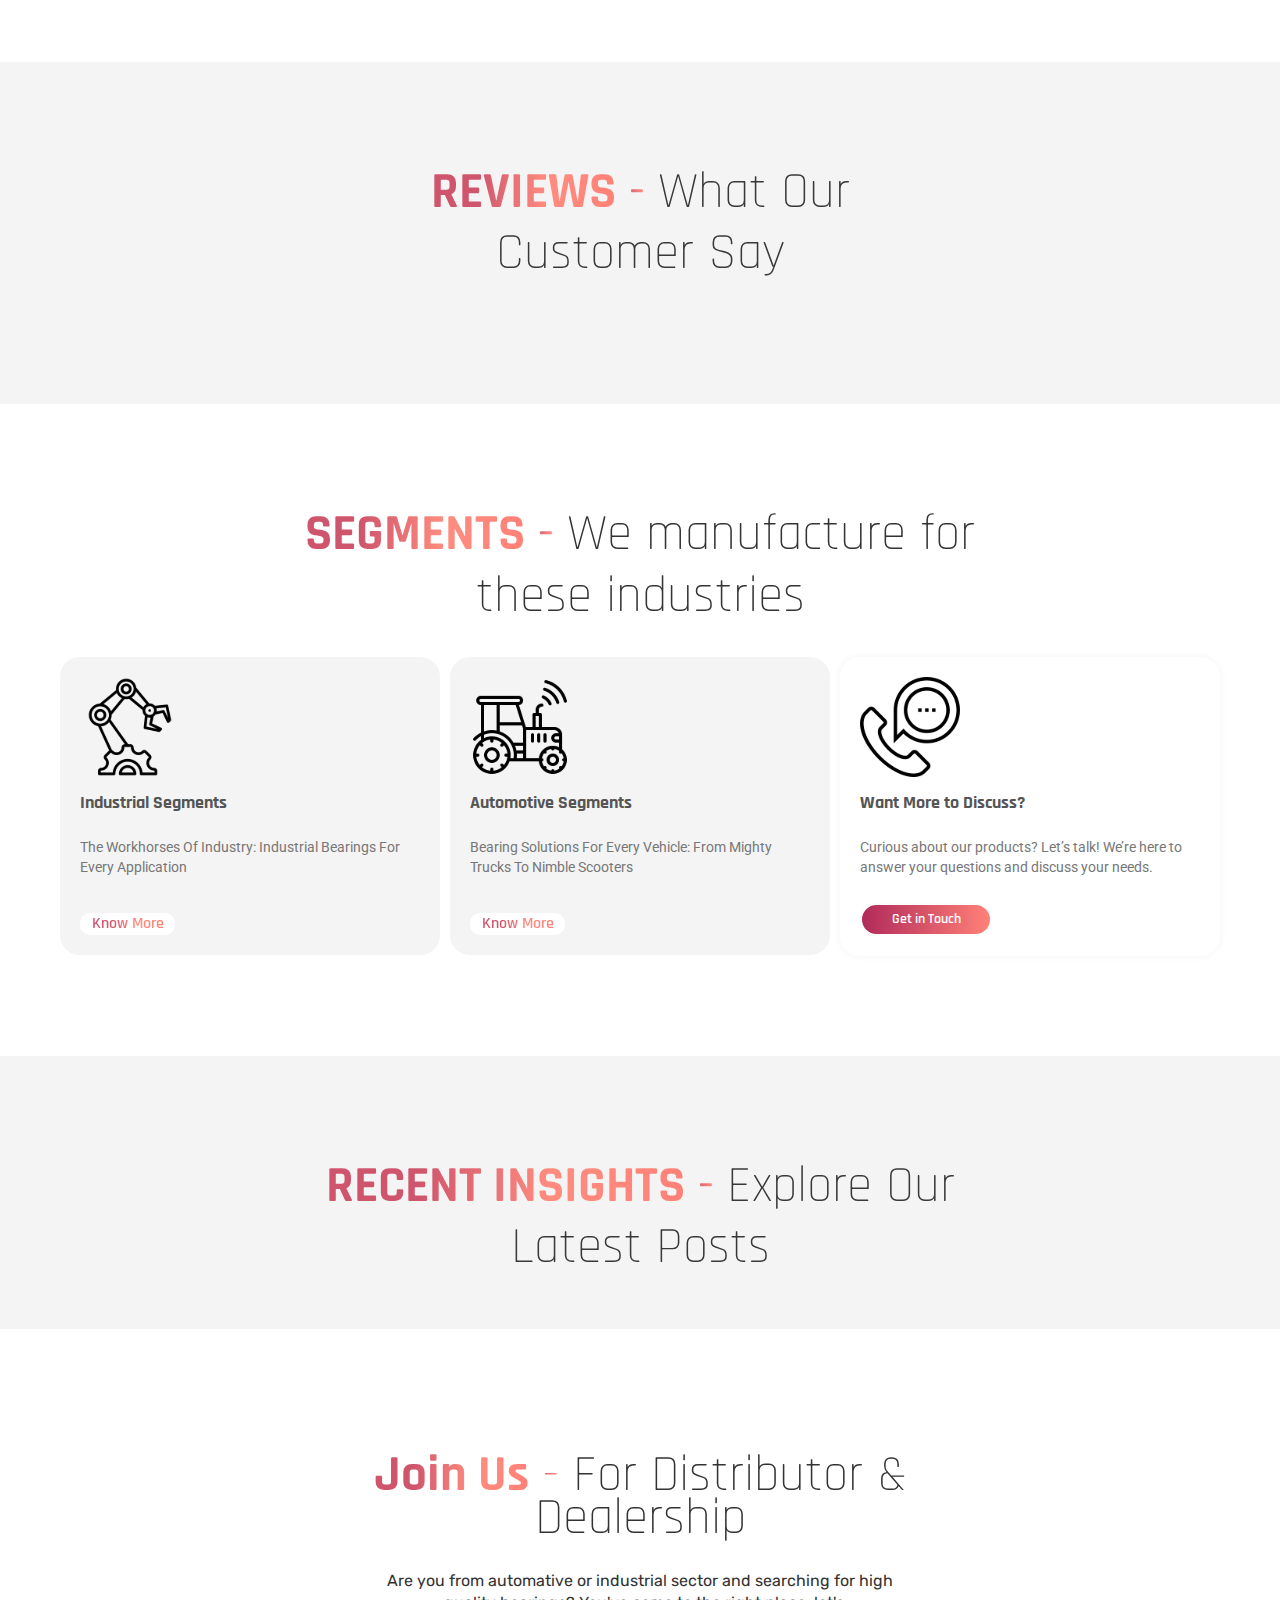
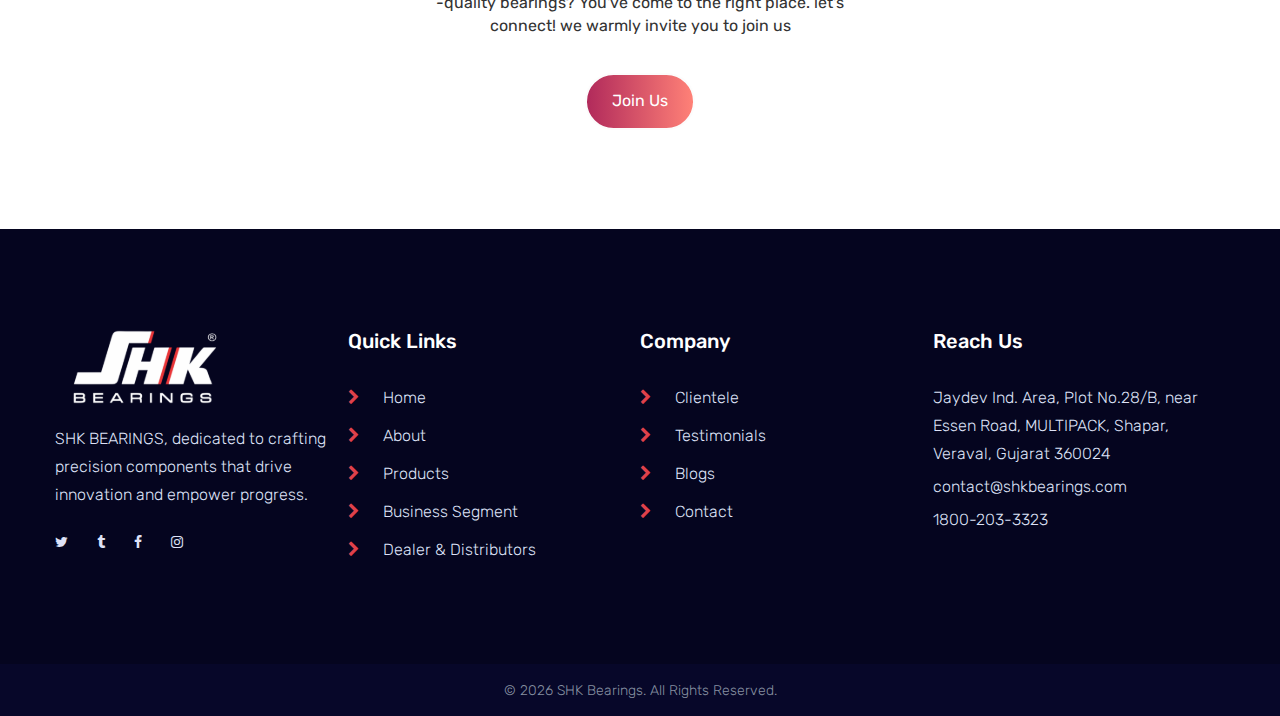
==== commit c1f12a56: "seven" ====
--- a/index.html
+++ b/index.html
@@ -6,7 +6,10 @@
     <meta charset="UTF-8" />
     <meta http-equiv="X-UA-Compatible" content="IE=edge" />
     <title>SHK Bearings</title>
-    <meta name="viewport" content="width=device-width, initial-scale=1.0, maximum-scale=1.0, user-scalable=no">
+    <meta
+      name="viewport"
+      content="width=device-width, initial-scale=1.0, maximum-scale=1.0, user-scalable=no"
+    />
     <meta property="og:title" content="SHK Bearings" />
     <meta property="og:image" content="assets/images/logo/dark.png" />
     <meta property="og:image:alt" content="SHK Bearings" />
@@ -28,8 +31,10 @@
     ============================================ -->
 
     <!-- Vendor CSS (Contain Bootstrap, Icon Fonts) -->
+    <link rel="stylesheet" href="https://cdnjs.cloudflare.com/ajax/libs/font-awesome/6.6.0/css/all.min.css" />
     <link rel="stylesheet" href="assets/css/vendor/font-awesome.min.css" />
     <link rel="stylesheet" href="assets/css/vendor/Pe-icon-7-stroke.css" />
+   
 
     <!-- Plugin CSS (Global Plugins Files) -->
     <link rel="stylesheet" href="assets/css/plugins/animate.min.css" />
@@ -49,9 +54,18 @@
       href="https://fonts.googleapis.com/css2?family=Poppins:ital,wght@0,100;0,200;0,300;0,400;0,500;0,600;0,700;0,800;0,900;1,100;1,200;1,300;1,400;1,500;1,600;1,700;1,800;1,900&display=swap"
       rel="stylesheet"
     />
-    <link href="https://fonts.googleapis.com/css2?family=Rajdhani:wght@300;400;500;600;700&display=swap" rel="stylesheet">
-    <link href="https://fonts.googleapis.com/css2?family=Roboto:ital,wght@0,100;0,300;0,400;0,500;0,700;0,900;1,100;1,300;1,400;1,500;1,700;1,900&display=swap" rel="stylesheet">
-    <link href="https://fonts.googleapis.com/css2?family=Inter:ital,opsz,wght@0,14..32,100..900;1,14..32,100..900&display=swap" rel="stylesheet">
+    <link
+      href="https://fonts.googleapis.com/css2?family=Rajdhani:wght@300;400;500;600;700&display=swap"
+      rel="stylesheet"
+    />
+    <link
+      href="https://fonts.googleapis.com/css2?family=Roboto:ital,wght@0,100;0,300;0,400;0,500;0,700;0,900;1,100;1,300;1,400;1,500;1,700;1,900&display=swap"
+      rel="stylesheet"
+    />
+    <link
+      href="https://fonts.googleapis.com/css2?family=Inter:ital,opsz,wght@0,14..32,100..900;1,14..32,100..900&display=swap"
+      rel="stylesheet"
+    />
 
     <!-- Meta Pixel Code -->
     <script>
@@ -127,7 +141,9 @@
       <div class="slider-area">
         <!-- Main Slider -->
         <div class="swiper-container main-slider-2 swiper-arrow with-bg_white">
-          <div id="banner-bg-img" class="zoominheader zoom-in"><p style="display: none;" class="zoomoutheader zoom-out">SHK</p></div>
+          <div id="banner-bg-img" class="zoominheader zoom-in">
+            <p style="display: none" class="zoomoutheader zoom-out">SHK</p>
+          </div>
           <div class="swiper-wrapper" id="home-banner-container">
             <img src="bg.png" alt="" />
           </div>
@@ -135,22 +151,25 @@
           <div class="swiper-pagination"></div>
 
           <!-- Custom Arrows -->
-         
         </div>
       </div>
       <!-- Slider Area End Here -->
 
       <!-- about section start here -->
       <div class="aabout-us-section">
-        <h1 style="font-size: 51px;">
-          <span id="shkbearingspan"><b>SHK BEARINGS</b></span><span class="arrow1" style="color: white;"> - </span><span class="gradient-text"> Forging The<br />
-           Future Of Motion</span>
+        <h1 style="font-size: 51px">
+          <span id="shkbearingspan"><b>SHK BEARINGS</b></span
+          ><span class="arrow1" style="color: white"> - </span
+          ><span class="gradient-text">
+            Forging The<br />
+            Future Of Motion</span
+          >
         </h1>
         <p class="interff">
           Welcome to the SHK bearings are leading manufacture of automotive and
-          industrial bearings base product in Rajkot, Gujarat. With a commitment 
+          industrial bearings base product in Rajkot, Gujarat. With a commitment
           to pre season engineering and innovation. we craft high-quality
-          bearing that drive performance and reliability across industries our 
+          bearing that drive performance and reliability across industries our
           dedicated team of expert is focus on delivery exceptional solution
           that empowers are customer to succeed in a rapidly evolving helpline
           world at sketch bearings we are not just creating a component we are
@@ -198,8 +217,8 @@
         </div>
       </div> -->
       <!-- About Content End Here -->
-       <!--recent insights section start -->
-       <!-- <div class="insights-section">
+      <!--recent insights section start -->
+      <!-- <div class="insights-section">
         <h1><span>Recent Insights</span> - Explore Our  <br> Latest Posts</h1>
 
         <div class="cards-container">
@@ -229,18 +248,21 @@
         </div>
        </div> -->
 
-
-
-       <!--recent insights section end  -->
-       <!-- segment section start -->
-     
-       <!-- segment section ends -->
+      <!--recent insights section end  -->
+      <!-- segment section start -->
+
+      <!-- segment section ends -->
 
       <div id="home-products-wrapper" class="blog-area container mb-10">
         <div class="section-title style-2 pb-lg-8">
-          <h1 class="title1" style="font-size: 51px; margin-bottom: 50px;">
-            <span id="shkbearingpspan" class="gradient-text"><b>OUR PRODUCTS</b></span><span class="gradient-text"> - </span><span class="gradient-text1"  style="font-weight: 1"> Explore Our<br />
-            Diverse Range</span>
+          <h1 class="title1" style="font-size: 51px; margin-bottom: 50px">
+            <span id="shkbearingpspan" class="gradient-text"
+              ><b>OUR PRODUCTS</b></span
+            ><span class="gradient-text"> - </span
+            ><span class="gradient-text1" style="font-weight: 1">
+              Explore Our<br />
+              Diverse Range</span
+            >
           </h1>
           <!-- <div id="home-category-container" class="row"></div> -->
           <div id="home-product-container" class="row"></div>
@@ -248,61 +270,116 @@
         <div class="product-swiper-pagination"></div>
       </div>
       <!-- blog section -->
-      <div class="blog-area mb-10 section-wrapper" style="background: #F4F4F4;">
+      <div class="blog-area mb-10 section-wrapper" style="background: #f4f4f4">
         <div class="section-title style-2 pb-lg-8">
-          <h1 class="title2" style="font-size: 51px; margin-bottom: 0px;">
-            <span id="shkbearingpspan" class="gradient-text"><b>REVIEWS</b></span><span class="gradient-text"> - </span><span class="gradient-text2" style="font-weight: 1;"> What Our<br />
-              Customer Say</span>
+          <h1 class="title2" style="font-size: 51px; margin-bottom: 0px">
+            <span id="shkbearingpspan" class="gradient-text"
+              ><b>REVIEWS</b></span
+            ><span class="gradient-text"> - </span
+            ><span class="gradient-text2" style="font-weight: 1">
+              What Our<br />
+              Customer Say</span
+            >
           </h1>
-          <div id="home-testimonial-container" style="padding-top: 50px; padding-bottom: 30px"></div>
+          <div
+            id="home-testimonial-container"
+            style="padding-top: 50px; padding-bottom: 30px"
+          ></div>
         </div>
       </div>
       <div class="blog-area mb-10 section-wrapper segments-section">
-        <h1 class="title3" style="font-size: 51px; margin-bottom: 0px;">
-          <span id="shkbearingpspan" class="gradient-text"><b>SEGMENTS</b></span><span class="gradient-text"> - </span><span class="gradient-text4"  style="font-weight: 1;"> We manufacture for <br>
-            these industries</span>
+        <h1 class="title3" style="font-size: 51px; margin-bottom: 0px">
+          <span id="shkbearingpspan" class="gradient-text"><b>SEGMENTS</b></span
+          ><span class="gradient-text"> - </span
+          ><span class="gradient-text4" style="font-weight: 1">
+            We manufacture for <br />
+            these industries</span
+          >
         </h1>
 
-        <div class="container" style="margin-top: 30px;">
+        <div class="container" style="margin-top: 30px">
           <div class="row">
-            <div class="col-lg-4 ">
-            <div class="card segmentscard">
-                <img style="height: 100px; width: 100px;" src="/assets/images/icons/robotic.svg" alt="Image 1">
+            <div class="col-lg-4">
+              <div class="card segmentscard">
+                <img
+                  style="height: 100px; width: 100px"
+                  src="/assets/images/icons/robotic.svg"
+                  alt="Image 1"
+                />
                 <h3 class="seg-h3">Industrial Segments</h3>
-                <p class="seg-p">The Workhorses Of Industry: Industrial Bearings For Every Application</p>
+                <p class="seg-p">
+                  The Workhorses Of Industry: Industrial Bearings For Every
+                  Application
+                </p>
                 <span class="btn-spn">
-               <a href="/business-segment.html#industrial" class="read-more-btn gradient-text8">Know More</a>
-              </span>
+                  <a
+                    href="/business-segment.html#industrial"
+                    class="read-more-btn gradient-text8"
+                    >Know More</a
+                  >
+                </span>
+              </div>
+            </div>
+            <div class="col-lg-4">
+              <div class="card segmentscard">
+                <img
+                  style="height: 100px; width: 100px"
+                  src="/assets/images/icons/tractor.svg"
+                  alt="Image 1"
+                />
+                <h3 class="seg-h3">Automotive Segments</h3>
+                <p class="seg-p">
+                  Bearing Solutions For Every Vehicle: From Mighty Trucks To
+                  Nimble Scooters
+                </p>
+                <span class="btn-spn"
+                  ><a
+                    href="/business-segment.html#automotive"
+                    class="read-more-btn gradient-text8"
+                    >Know More</a
+                  ></span
+                >
+              </div>
+            </div>
+            <div class="col-lg-4">
+              <div class="card segmentscard segmentscard2">
+                <img
+                  style="height: 100px; width: 100px"
+                  src="/assets/images/icons/phone-call.svg"
+                  alt="Image 1"
+                />
+                <h3 class="seg-h3">Want More to Discuss?</h3>
+                <p class="seg-p">
+                  Curious about our products? Let’s talk! We’re here to answer
+                  your questions and discuss your needs.
+                </p>
+                <a
+                  href="contact.html"
+                  class="read-more-btn button-class"
+                  style="
+                    color: white;
+                    width: 132px;
+                    padding: 5px;
+                    font-size: 14px;
+                    margin-top: 15px;
+                  "
+                  >Get in Touch</a
+                >
+              </div>
             </div>
           </div>
-          <div class="col-lg-4 ">
-            <div class=" card segmentscard">
-              <img style="height: 100px; width: 100px;" src="/assets/images/icons/tractor.svg" alt="Image 1">
-                <h3 class="seg-h3">Automotive Segments</h3>
-                <p class="seg-p">Bearing Solutions For Every Vehicle: From Mighty Trucks To Nimble Scooters</p>
-                <span class="btn-spn"><a href="/business-segment.html#automotive" class="read-more-btn gradient-text8">Know More</a></span>
-            </div>
-          </div>
-            <div class="col-lg-4 ">
-            <div class="card segmentscard segmentscard2">
-              <img style="height: 100px; width: 100px;" src="/assets/images/icons/phone-call.svg" alt="Image 1">
-              <h3 class="seg-h3">Want More to Discuss?</h3>
-              <p class="seg-p">Curious about our products? Let’s talk! We’re here to answer your questions and discuss your needs.</p>
-             <a href="contact.html" class="read-more-btn button-class" style="    color: white;
-             width: 132px;
-             padding: 5px;
-             font-size: 14px;
-             margin-top: 15px;
-         " >Get in Touch</a>
-            </div></div>
-            </div>
-        </div>
-    </div> 
-      <div class="blog-area mb-10 section-wrapper" style="background: #F4F4F4;">
+        </div>
+      </div>
+      <div class="blog-area mb-10 section-wrapper" style="background: #f4f4f4">
         <div class="section-title style-2 pb-lg-8">
-          <h1 class="title4" style="font-size: 51px; margin-bottom: 10px;">
-            <span id="shkbearingpspan" class="gradient-text"><b>RECENT INSIGHTS</b></span><span class="gradient-text"> - </span><span class="gradient-text3" style="font-weight: 1;" > Explore Our<br />
-              Latest Posts</span>
+          <h1 class="title4" style="font-size: 51px; margin-bottom: 10px">
+            <span id="shkbearingpspan" class="gradient-text"
+              ><b>RECENT INSIGHTS</b></span
+            ><span class="gradient-text"> - </span
+            ><span class="gradient-text3" style="font-weight: 1">
+              Explore Our<br />
+              Latest Posts</span
+            >
           </h1>
           <div id="home-blog-container"></div>
         </div>
@@ -317,7 +394,7 @@
       <!-- Billboard Area End Here -->
 
       <!-- Begin Testimonial Area -->
-      
+
       <!-- Testimonial Area End Here -->
 
       <!-- Begin Slider Area -->
@@ -413,7 +490,6 @@
       <!-- Slider Area End Here -->
 
       <!-- Begin Blog Area -->
-     
 
       <!-- Blog Area End Here -->
 
@@ -460,16 +536,24 @@
       <div id="home-clientele-container"></div>
 
       <div class="join-us-section">
-        <h1 style="font-size: 51px; margin-bottom: 0px;">
-          <span id="shkbearingpspan" class="gradient-text"><b>Join Us</b></span><span class="gradient-text"> - </span><span class="gradient-text5" > For Distributor & <br>
-            Dealership</span>
+        <h1 style="font-size: 51px; margin-bottom: 0px">
+          <span id="shkbearingpspan" class="gradient-text"><b>Join Us</b></span
+          ><span class="gradient-text"> - </span
+          ><span class="gradient-text5">
+            For Distributor & <br />
+            Dealership</span
+          >
         </h1>
         <p>
-          Are you from automative or industrial sector and searching for high <br class="break">
-          -quality bearings? You've come to the right place. let's <br class="break">
+          Are you from automative or industrial sector and searching for high
+          <br class="break" />
+          -quality bearings? You've come to the right place. let's
+          <br class="break" />
           connect! we warmly invite you to join us
         </p>
-        <button class="button-class"><a href="/dealership.html" style="color: white">Join Us</a></button>
+        <button class="button-class1">
+          <a href="/dealership.html" style="color: white">Join Us</a>
+        </button>
       </div>
 
       <!-- Footer Start-->
@@ -787,7 +871,6 @@
       </div>
       <!-- Modal Area End Here -->
       <!-- footer section start here -->
-  
 
       <!-- footer section end here -->
 
--- a/assets/css/style.css
+++ b/assets/css/style.css
@@ -16802,7 +16802,7 @@
 }
 
 a {
-  color: #6c788c;
+  /* color: #6c788c; */
   text-decoration: none;
 }
 /* a:hover {
@@ -17038,6 +17038,7 @@
     padding-top: 50px;
     padding-bottom: 50px;
     padding-left: 10px;
+    padding-right: 10px;
   }
 }
 .section-space-bottom-115 {
@@ -17206,6 +17207,13 @@
 @media (max-width: 479px) {
   .section-title.style-2 .title {
     font-size: 30px;
+    margin-left: 10px;
+  }
+  .mb-0{
+    margin-left: 10px;
+  }
+  .short-width{
+    margin-left: 10px;
   }
 }
 .section-title.style-2 .title:before {
@@ -22035,7 +22043,7 @@
 }
 @media (max-width: 767px) {
   .contact-form {
-    padding: 0;
+    padding: 10px;
   }
 }
 @media (max-width: 991.98px) {
@@ -23212,6 +23220,7 @@
   line-height: 25px;
 }
 .about-card {
+  margin: 5px;
   padding: 30px;
   border-radius: 5%;
   border: 1px solid var(--bs-gray-400);
@@ -23315,15 +23324,38 @@
     height: 9cqb;
     background-size: cover;
   }
+  .join-us-section{
+    height: 280px;
+  }
+  .segments-section{
+    padding: 20px 20px;
+  }
+  .section-wrapper{
+    padding: 50px 0px 0px 0px;
+  }
   .category-page-content {
     width: 90%;
   }
   .category-detail-banner-image {
     width: 50%;
+  }
+  .home-about-content-wrapper{
+    padding-left: 10px;
+    padding-right: 10px;
+  }
+  .mb-7{
+    font-size: 16px;
+    font-family: "Rajdhani", sans-serif;
+  }
+  .shipping-style-2 .shipping-item{
+    padding: 10px;
+    margin: 0px 10px;
   }
   .short-width {
     width: 100%;
     margin: auto;
+    padding-left: 10px;
+    padding-right: 10px;
   }
 }
 /* join us section start here */
@@ -23380,7 +23412,7 @@
   transition: all 0.3s ease;
 }
 
-.join-us-section .button-class:hover {
+.join-us-section .button-class1:hover {
   background-color: white;
   color: #B12A5B;
   transform: scale(1.2);
@@ -23463,6 +23495,7 @@
 }
 .read-more-btn{
   font-weight: 600;
+
 }
 .read-more-btn:hover{
   font-size: 18px;
@@ -23503,6 +23536,21 @@
   font-size: 16px;
 }
 .button-class{
+  margin-top: 20px;
+  padding: 15px 25px;
+  border: 2px solid #fcfcfc;
+  background: linear-gradient(
+    to right,      /* Direction of the gradient */
+    #B12A5B 0%,    /* Start color and position */
+    #FF8177 100%   /* End color and position */
+  );
+  color: white;
+  border-radius: 40px;
+  cursor: pointer;
+  font-size: 16px;
+  
+}
+.button-class1{
   margin-top: 20px;
   padding: 15px 25px;
   border: 2px solid #fcfcfc;
@@ -23558,6 +23606,22 @@
 .break{
   display: none;
 }
+.blog-content{
+  width: 80%;
+  margin-left: 50px;
+}
+.blog-content .title{
+  font-size: 24px;
+}
+.mytext1{
+          font-size: 18px;
+        background: linear-gradient(to right, /* Direction of the gradient */ #CF556C 0%, /* Color 1 at 0% */ #CF556C 25%, /* Color 2 at 33% */ #FF8C7F 63%, /* Color 3 at 66% */ #FF8177 100% /* Color 4 at 100% */);
+        -webkit-background-clip: text;
+        -moz-background-clip: text;
+        color: white;
+}
+
+
 
   #shkbearingpspan{
     font-weight: 600; 
@@ -23603,10 +23667,17 @@
     .aabout-us-section h1 {
       font-size: 14px;
   }
+  .about-card{
+    margin: 10px;
+  }
+  .button-card{
+     background: white !important;
+     padding:0px;
+  }
 
   .aabout-us-section p {
-    width: 78%;
-      font-size: 12px;
+    width: 84%;
+      font-size: 14px;
   }
   .gradient-text1{
     font-size: 31px;;
@@ -23653,7 +23724,7 @@
     -webkit-background-clip: text; /* For Chrome and Safari */
     -moz-background-clip: text;    /* For Firefox (older versions) */
      
-    color: transparent;            /* Hide the default text color */
+    color: #B12A5B ;            /* Hide the default text color */
 }
 }
 /* aabout section ends here */
@@ -23853,6 +23924,7 @@
     border-radius: 20px;
     padding: 0px;
     text-align: center;
+    margin: 0px 5px;
 }
 
 .segments-section .card img {
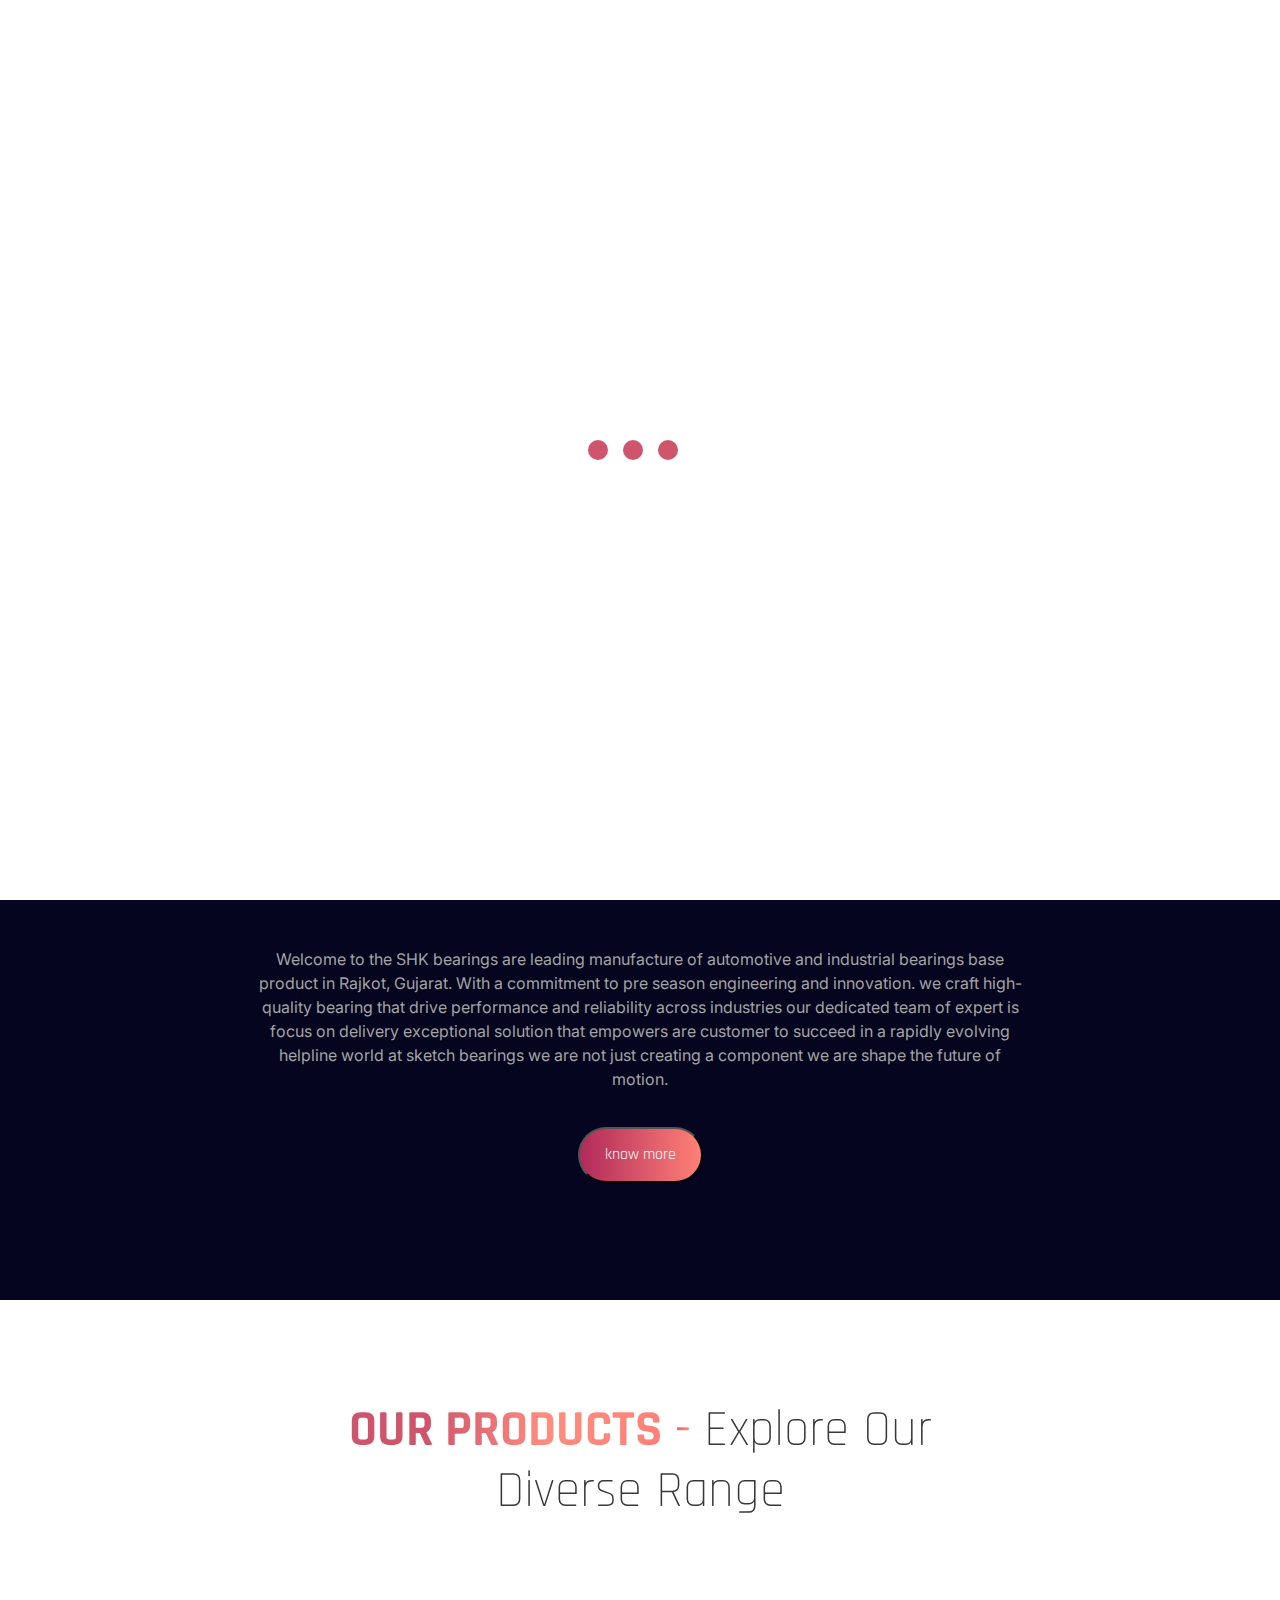
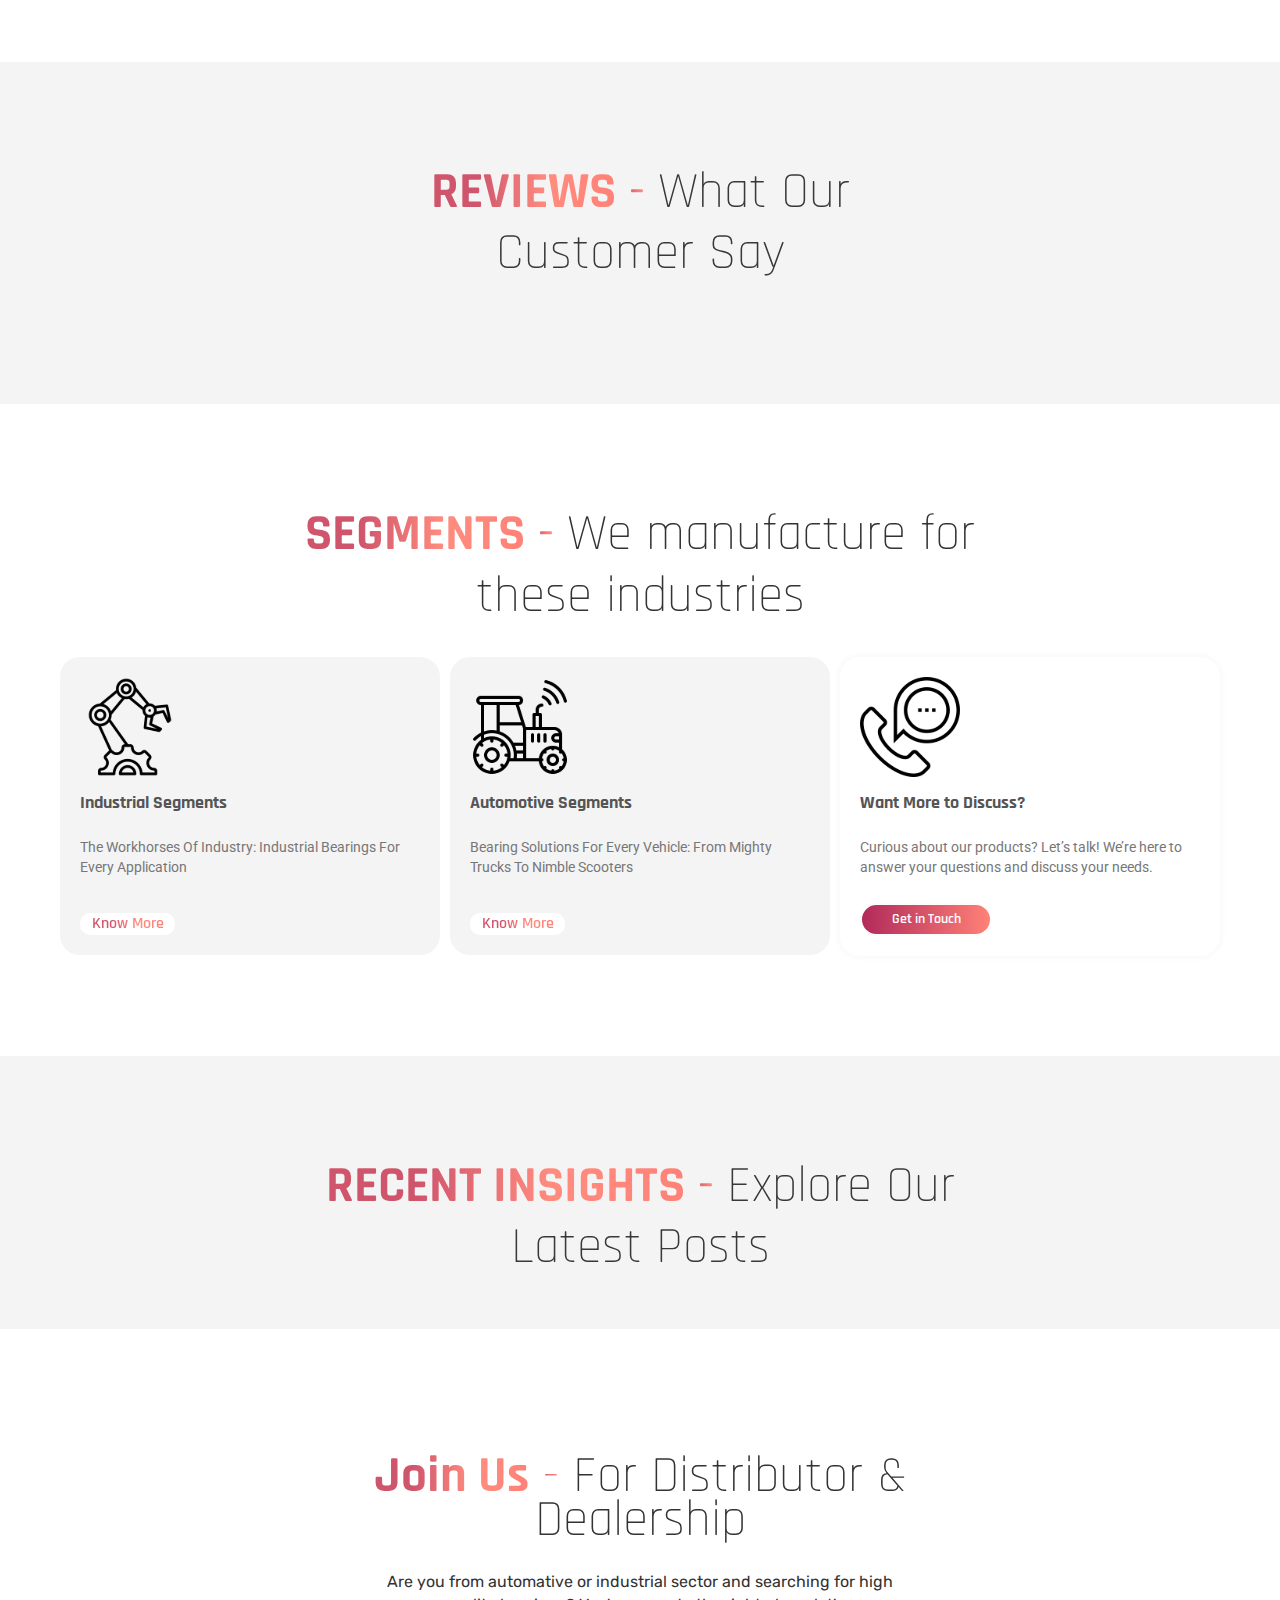
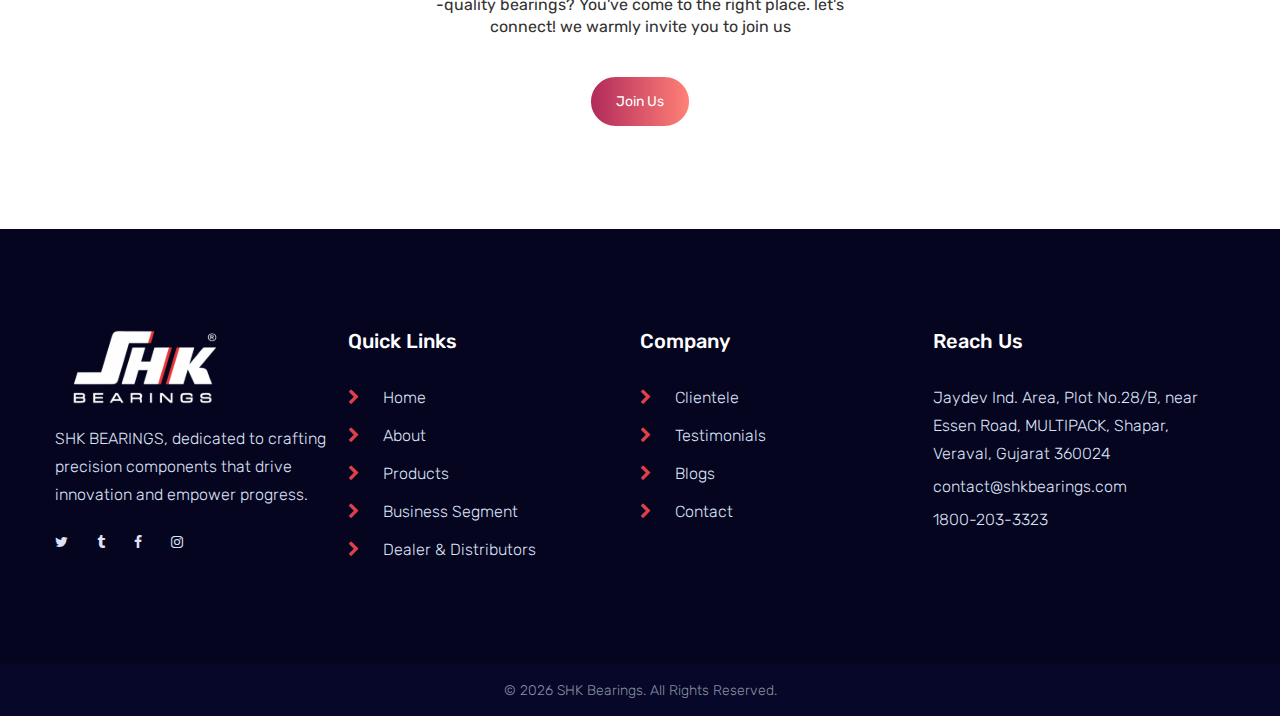
==== commit ca62eb91: "firstcommit" ====
--- a/index.html
+++ b/index.html
@@ -1,6 +1,6 @@
 <!DOCTYPE html>
 <html lang="zxx">
-  <!-- Mirrored from template.hasthemes.com/tromic/tromic/index-2.html by HTTrack Website Copier/3.x [XR&CO'2014], Mon, 11 Mar 2024 13:28:44 GMT -->
+
 
   <head>
     <meta charset="UTF-8" />
--- a/assets/css/style.css
+++ b/assets/css/style.css
@@ -196,10 +196,10 @@
 }
 @media only screen and (max-width: 600px) {
   #banner-bg-img{
-    height: 400px !important;
+    height: 570px !important;
   }
   .banner-img-wrapper{
-    height: 400px !important;
+    height: 550px !important;
   }
   .background-img{
     display: none !important;
@@ -220,7 +220,8 @@
 
   }
   .call-us-text{
-    top: 9% !important;
+    top: 25% !important;
+
   }
 }
  /* Zoom in Keyframes */
@@ -348,6 +349,7 @@
 p {
   margin-top: 0;
   margin-bottom: 1rem;
+
 }
 
 abbr[title] {
@@ -10064,9 +10066,13 @@
 .me-auto {
   margin-right: auto !important;
 }
+.title .mb-5{
+  font-family: Rajdhani sans-serif;
+}
 
 .mb-0 {
   margin-bottom: 0 !important;
+  font-family: Rajdhani sans-serif;
 }
 
 .mb-1 {
@@ -17477,6 +17483,7 @@
   -webkit-transition: all 0.3s ease 0s;
   -o-transition: all 0.3s ease 0s;
   transition: all 0.3s ease 0s;
+  font-family: Rajdhani sans-serif;
 }
 
 /* ---Social Link--- */
@@ -20401,7 +20408,7 @@
   padding-top: 20px;
   padding-bottom: 20px;
   text-align: center;
-  width: 130px;
+  width: 180px;
   display: block;
   border: 1px solid #8484846b;
   -webkit-transition: all 0.3s ease 0s;
@@ -20529,6 +20536,7 @@
   padding-right: 20px;
   width: 100%;
   height: 50px;
+  font-family: Rajdhani sans-serif;
 }
 .feedback-form .textarea-field {
   padding: 20px;
@@ -23218,6 +23226,7 @@
   color: #848484;
   font-size: 16px;
   line-height: 25px;
+  font-family: Rajdhani sans-serif;
 }
 .about-card {
   margin: 5px;
@@ -23246,6 +23255,7 @@
   align-self: center;
   padding-left: 10px;
   text-align: center;
+  font-family: Rajdhani sans-serif;
 }
 .about-card .content h4 {
   text-transform: uppercase;
@@ -23537,7 +23547,7 @@
 }
 .button-class{
   margin-top: 20px;
-  padding: 15px 25px;
+  padding: 10px 15px;
   border: 2px solid #fcfcfc;
   background: linear-gradient(
     to right,      /* Direction of the gradient */
@@ -23562,7 +23572,7 @@
   color: white;
   border-radius: 40px;
   cursor: pointer;
-  font-size: 16px;
+  font-size: 14px;
   
 }
 .aabout-us-section button{
@@ -23608,10 +23618,13 @@
 }
 .blog-content{
   width: 80%;
-  margin-left: 50px;
+  margin-left: 40px;
 }
 .blog-content .title{
-  font-size: 24px;
+  font-size: 22px;
+}
+.button-class1{
+  padding: 10px 14px;
 }
 .mytext1{
           font-size: 18px;
@@ -23649,6 +23662,9 @@
   color: white;
   font-size: 31px;
 }
+h4 .mb-5{
+  font-family: Rajdhani sans-serif;
+}
 
   .aabout-us-section p {
     width: 78%;
@@ -23658,7 +23674,7 @@
 
   .aabout-us-section .aabout-button {
       font-size: 14px;
-      padding: 8px 16px;
+      padding: 10px 16px;
       margin-bottom: 30px;
   }
 }
@@ -23666,6 +23682,9 @@
 @media (max-width: 480px) {
     .aabout-us-section h1 {
       font-size: 14px;
+  }
+  h4 .mb-4{
+    font-family: Rajdhani sans-serif;
   }
   .about-card{
     margin: 10px;
@@ -23708,8 +23727,8 @@
   }
 
   .aabout-us-section .aabout-button {
-      font-size: 12px;
-      padding: 6px 12px;
+      font-size: 14px;
+      padding: 10px 15px;
       margin-bottom: 30px;
   }
   .gradient-text10 {
@@ -23733,7 +23752,7 @@
   position: relative;
 }
 .call-us-text{
-  writing-mode: vertical-rl;
+  writing-mode: vertical-rl !important;
   transform: rotate(180deg);
   color: #EE9CA7; /* Adjust color if needed */
   font-size: 16px; /* Adjust font size as needed */
